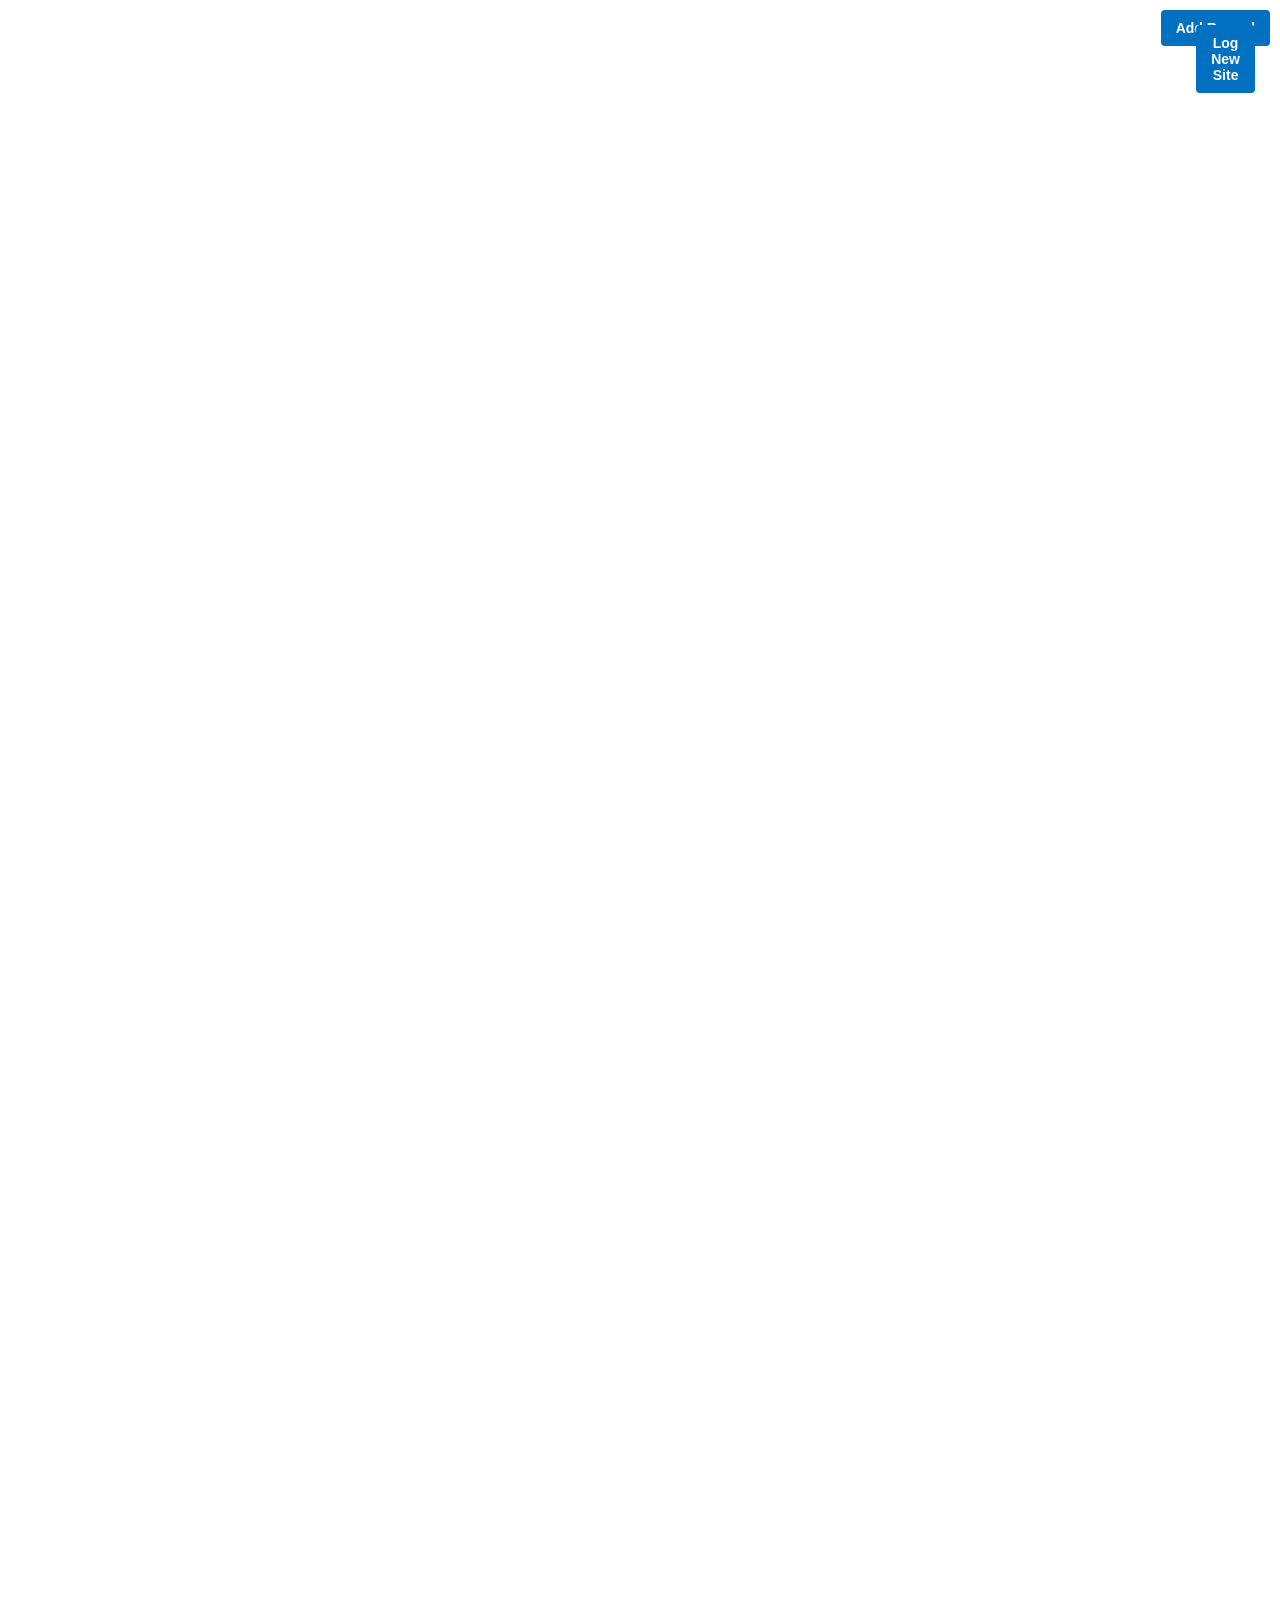
==== testCode.html @ 4e4832b2 "first iteration of desktop app relatively complete - mobile design not yet perfected" ====
<!-- Lab 3 Code -->
<!DOCTYPE html>
<html lang="en">
<head>
  <title>Hello again, AGOL! GEOG 576 Lab 3</title>
  <meta charset="UTF-8" />
  <meta name="viewport" content="width=device-width,initial-scale=1" />
  <meta name="description" content="" />

  <!-- call the arcis api css and js library -->
  <link rel="stylesheet" href="https://js.arcgis.com/4.25/esri/themes/light/main.css">
  <script src="https://js.arcgis.com/4.25/"></script>

  <!-- use css to style full-screen map -->
  <style>  
    html,  
    body,  
    #viewDiv {  
      padding: 0;  
      margin: 0;  
      height: 100%;  
      width: 100%;  
    }  
  </style> 

</head>
<body>

  <!-- create div to hold the map  -->
  <div id="viewDiv"></div> 

 <!-- In Lab 2, I moved the script to the body because the page kept erroring out trying to look for the viewDiv element from the head before parsing the body -->
  <script>  

      // add require statement to call modules necessary for full screen map app 
      require([
        "esri/config", 
        "esri/Map", 
        "esri/views/MapView",
        
        // add modules for graphic and graphics layer
        "esri/Graphic",
        "esri/layers/GraphicsLayer",

        // add module for feature layer
        "esri/layers/FeatureLayer",

        // adding in editor widget
        "esri/widgets/Editor",

        // add a legend widget
        "esri/widgets/Legend",

        // adding back in basemap gallery (wrapped in expand), locate, search widgets from lab 1
        "esri/widgets/BasemapGallery",
        "esri/widgets/Locate",
        "esri/widgets/Search",
        "esri/widgets/Expand"

      ], function(esriConfig, Map, MapView, Graphic, GraphicsLayer, FeatureLayer, Editor, Legend, BasemapGallery, Locate, Search, Expand) {   
      
        // set API key and create map with basemap layer
        esriConfig.apiKey = "AAPTaZ2rQpZ3e_kAjLMbAoRHR0g..[base64]";
        const map = new Map({ 
          basemap: "arcgis-community" // Challenge 2: Change intial basemap; I like the look of the arcgis-community basemap
        });

        // create map view, set center and scale, set container property to viewDiv
        const view = new MapView({
          map: map,
          center: [140.77, 41.78], // Longitude, latitude - centered on Hakodate, Japan
          container: "viewDiv", // Div element
          scale: 45000
        });

        // add graphicsLayer constructor
        const graphicsLayer = new GraphicsLayer({
          title: "Local Landmarks Graphics"
        });  
        map.add(graphicsLayer);

        // create point graphic to add to the map 
        const point = { //Create a point  
          type: "point",  
          longitude: 140.7042,    // approx long lat of Mt. Hakodate
          latitude: 41.7589
        };

        // define style for the point graphic
        const simpleMarkerSymbol = {  
          type: "simple-marker",  
          style: "triangle",
          color: [80, 200, 120],  // Emerald green color
          outline: {  
            color: [255, 255, 255], // White  
            width: 1.5 // increased width slightly 
          }  
        };

        // polygon geometry to represent Hakodate Station
        const polygon = {
          type: "polygon",
          rings: [[ // makes a rectangle using approx coordinates of Hakodate Station
            [140.7250, 41.7820], 
            [140.7290, 41.7820], 
            [140.7290, 41.7730],
            [140.7250, 41.7730],
            [140.7250, 41.7820]// closing the polygon with the starting point
          ]]
        };

        // define style for polygon graphic
        const simplePolySymbol = {
          type: "simple-fill",
          color: [255, 255, 255, 0.75], // added slight transparency so I can still see the basemap underneath
          outline: {
            color: [32, 144, 184],
            width: 1
          } 
        }

        // polyline geometry to represent very rough route from Hakodate Station to Mt. Hakodate
        const polyline = {
          type: "polyline",
          paths: [
            [140.7250, 41.7730], 
            [140.720, 41.768], 
            [140.715, 41.763], 
            [140.7042, 41.7589] 
          ]
        }
        
        // style polyline graphic 
        const simpleLineSymbol = {
          type: "simple-line",
          color: [32, 144, 184],
          width: 1.5
        }

        // create popup template and define attributes for point, polygon, and polyline
        const popupTemplate = {
            title: "{Name}",
            content: "{Description}"
        }
        const pointattributes = {
            Name: "Mt. Hakodate",
            Description: "A famous landmark in Hakodate, Japan. It is known for its stunning night view of the surrounding bay and city."
        }
        const plygnattributes = {
            Name: "Hakodate Station",
            Description: "The main train station and transport hub in Hakodate."
        }
        const lineattributes = {
            Name: "Route from Hakodate Station to Mt. Hakodate Ropeway",
            Description: "A popular walking route that takes about 25-30 minutes."
        }

        // create pointGraphic by adding geometry and symbol together
        const pointGraphic = new Graphic({  
          geometry: point,  
          symbol: simpleMarkerSymbol,

          // add popup properties
          attributes: pointattributes,
          popupTemplate: popupTemplate

        });

        //create polygonGraphic, add geometry and symbol, then attributes
        const polygonGraphic = new Graphic({
          geometry: polygon,
          symbol: simplePolySymbol,
          attributes: plygnattributes,
          popupTemplate: popupTemplate
        })

        // create polylineGraphic, same method as above
        const polylineGraphic = new Graphic({
          geometry: polyline,
          symbol: simpleLineSymbol,
          attributes: lineattributes,
          popupTemplate: popupTemplate
        })

        // add polygon and polyline graphics to the map
        graphicsLayer.add(polygonGraphic);
        graphicsLayer.add(polylineGraphic);
        // add point graphic last so it renders on top of the polyline
        graphicsLayer.add(pointGraphic);

        // Challenge 3: add feature layer, modify popup content
        // Define a pop-up for tourist attractions layer
        const popupTouristAttractions = {
          "title": "{name}", // in Japanese (not every feature has an English name)
          "content": "<b>English Name:</b> {name_en}<br><b>Type:</b> {tourism}<br><b>Hours:</b> {opening_hours}<br><a href='{website}' target='_blank'>Visit Website</a>"
        }

        // add constructor for the tourist attractions feature layer. 
        const touristAttractionsLayer = new FeatureLayer({
          // I accessed the layer from AGOL. The original publisher is Steven Moore, who credits OpenStreetMap contributors for the data
          url: "https://services-ap1.arcgis.com/iA7fZQOnjY9D67Zx/arcgis/rest/services/OSM_AS_Tourism/FeatureServer",
        
          //add the popup 
          outFields: ["name", "name_en", "tourism", "opening_hours", "website"],
          popupTemplate: popupTouristAttractions
        });

        map.add(touristAttractionsLayer);

        // In Lab 2, I downloaded the original Japan Airports dataset from https://ourairports.com/countries/JP/ in csv format. I uploaded the csv to ArcGIS Online and published it as a hosted feature layer as instructed
        // set up the airport icon
        const airportRenderer = {
        "type": "simple",
        "symbol": {
          "type": "picture-marker",
          // airplane icon is from the Noun Project, attribution: Airplane by Annisa from <a href="https://thenounproject.com/browse/icons/term/airplane/" target="_blank" title="Airplane Icons">Noun Project</a> (CC BY 3.0)
          "url": "https://raw.githubusercontent.com/HarpistHope/agol_lab/main/noun-airplane-7936713.png",
          "width": "20px",
          "height": "20px"
        }
      }

      // set up heliport icon
      const heliRenderer = {
        "type": "simple",
        "symbol": {
          "type": "picture-marker",
          // helicopter icon is from the Noun Project, attribution: Adrien Griveau <a href="https://thenounproject.com/icon/helicopter-1595852/" target="_blank" title="Helicopter">Noun Project</a> (CC BY 3.0)
          "url": "https://raw.githubusercontent.com/HarpistHope/agol_lab/main/noun-helicopter-1595852.png",
          "width": "20px",
          "height": "20px"
        }
      }

        //const to make the airport labels
        const airportLabels = {
          symbol: {
            type: "text",
            color: "#004D40",
            haloColor: "#E0F2F1",
            haloSize: "-5px",
            font: {
              size: "12px",
              family: "Noto Sans",
              style: "italic",
              weight: "normal"
            }
          },

          labelPlacement: "above-center",
          labelExpressionInfo: {
            expression: "$feature.name"
          }
        };

        // const to make heliport labels
        const heliLabels = {
          symbol: {
            type: "text",
            color: "#311B92",
            haloColor: "#E0F2F1",
            haloSize: "2px",
            font: {
              size: "12px",
              family: "Noto Sans",
              style: "italic",
              weight: "normal"
            }
          },

          labelPlacement: "above-center",
          labelExpressionInfo: {
            expression: "$feature.name"
          }
        };

        // add constructor for the airports feature layer
        const airportsLayer = new FeatureLayer({
          url: "https://services.arcgis.com/HRPe58bUyBqyyiCt/arcgis/rest/services/jp_airports_credit_ourairports/FeatureServer",
          // call the icon
          renderer: airportRenderer,
          // sql filter for large airports (Hakodate Airport falls in this category)
          definitionExpression: "type = 'large_airport'",
          labelingInfo: [airportLabels] // add labels to the airports
        });
      
        // add the airports layer to the map
        map.add(airportsLayer);

      // add constructor for the heliports feature layer
      const heliportsLayer = new FeatureLayer({
        url: "https://services.arcgis.com/HRPe58bUyBqyyiCt/arcgis/rest/services/jp_airports_credit_ourairports/FeatureServer",
        // call the heliport icon
        renderer: heliRenderer,
        // sql filter for heliports
        definitionExpression: "type = 'heliport'",
        labelingInfo: [heliLabels] // add labels to the heliports
      });

      // add heliports layer to the map
      map.add(heliportsLayer);

      // Lab 3 Challenge 1: Customize myAirport Layer Symbol with picture marker
      // create the symbol/picture marker 
      // (I used the same Noun Project airplane icon but changed the color to red with Adobe Express) Attribution: Airplane by Annisa from <a href="https://thenounproject.com/browse/icons/term/airplane/" target="_blank" title="Airplane Icons">Noun Project</a> (CC BY 3.0)
      const myAirportPictureMarker = {
      type: "picture-marker", 
      url: "https://raw.githubusercontent.com/HarpistHope/agolrest_lab3/main/noun-airplane-7936713_editRed.png",
      width: "20px",
      height: "20px"
      };

      // create a renderer using the symbol
      const myAirportRenderer = {
        type: "simple",
        symbol: myAirportPictureMarker
      };

      // Lab 3 Challenge 2: add dynamic label with airport code to myAirport layer 
      const myAirportLabels = {
        symbol: {
          type: "text",
          color: "#B71C1C", // red to match myAirport icon
          haloColor: "#FFCDD2",
          haloSize: "2px",
          yoffset: 6, // I'm specifying the yoffset so the dynamic label doesn't drift too far below the icon
          font: {
            size: "12px",
            family: "Noto Sans",
            style: "italic",
            weight: "normal",
          }
        },

        labelPlacement: "below-center", // so it doesn't overlap the full airport name label 
        labelExpressionInfo: {
          expression: "$feature.AirportCode"
        }
      };

      // adding the const for the My Airports feature layer
      const myAirports = new FeatureLayer({
        url: "https://services.arcgis.com/HRPe58bUyBqyyiCt/arcgis/rest/services/MyAirports_GEOG576/FeatureServer",

        // add airport code popup
        outFields: ["AirportCode"],

        // add symbol renderer
        renderer: myAirportRenderer,

        // add labels
        labelingInfo: [myAirportLabels]
      });

      // add myAirports layer to the map
      map.add(myAirports);

      // Set the point layer's LayerInfo
      const pointInfos = {
      layer: myAirports
      }

      // Begin Editor constructor
      const editor = new Editor({
      view: view,
      layerInfos: [pointInfos]
      }); 

      // wrap editor widget in another expand widget so it doesn't dominate the map initally loads
      const editorExpand = new Expand({
        view: view,
        content: editor,
        expandIcon: "pencil", // using pencil icon to indicate editing functionality
        index: 0, // placed above basemap and legend
        group: "primary" // add to primary group with basemap and legend expands so only one expand widget is open at a time
      })

      // Add the editor widget to the view
      view.ui.add(editorExpand, {
        position: "top-right"
    });

      // Lab 3 Challenge 3a: add a legend to the map
      const legend = new Legend({
        view: view,
        layerInfos: [
          {layer: myAirports, title: "My Airports"},
          {layer: airportsLayer, title: "Major Airports"},
          {layer: heliportsLayer, title: "Heliports"}
        ]
      });

      // the legend is rather large, so I've wrap it in another expand widget
      const legendExpand = new Expand({
        view: view,
        content: legend,
        expandIcon: "legend",
        group: "primary" // add to the primary group (with basemap and editor expands)
      })

      // add legendExpand 
      view.ui.add(legendExpand, {
        position: "top-right",
        index: 2 // below editor and basemap gallery
      });

      // Lab 3 Challenge 3b: wrap basemap gallery widget inside the expand widget for improved UI/UX
        const basemapGallery = new BasemapGallery({
          view: view
        });
        const bmgExpand = new Expand({
          view: view, 
          content: basemapGallery,
          expandIcon: "basemap",
          group: "primary" // add to primary group with legend and editor expands
        });

        // Add basemap gallery expand widget to the top right corner of the view
        view.ui.add(bmgExpand, {
          position: "top-right",
          index: 1 // placed below editor, above legend
        });

        // Lab 3 Challenge 4: add locate button
        // create locate widget 
        const locateWidget = new Locate({
          view: view
        });
        // add locate widget to the top left corner of the view, below other elements
        view.ui.add(locateWidget, {
          position: "top-left",
          index: 1
        });

        // Lab 3 Challenge 5: add search bar
        // create search widget
        const searchWidget = new Search({
          view: view
        });
        // Add search widget in top left corner of the view, above locate widget and zoom controls
        view.ui.add(searchWidget, {
          position: "top-left",
          index: 0
        });

      });  


  </script>

</body>
</html>



<!-- Lab 4 with midterm-required dive sites and dive events feature layers added -->
<!DOCTYPE html>
<html>
  <head>

    <!-- meta for the browser to allow for mobile first -->
    <meta charset="utf-8" />
    <meta name="viewport" content="initial-scale=1, maximum-scale=1, user-scalable=no" />

    <title>Data Collector for AGOL</title>

    <!-- importing css and libraries for esri.js -- I moved these above my custom style so the arcgis style does not overwrite my own styles -->
    <link rel="stylesheet" href="https://js.arcgis.com/4.26/esri/themes/light/main.css" />
    <script src="https://js.arcgis.com/4.26/"></script>

    <!-- define custom css style -->
    <style>
        html,
        body { /* adding mobile-first css viewport rules to the parent container (I think that's the body in this case?) */
            height: 100vh;
            width: 100vw;
            margin: 0;
            padding: 0;
            overflow: hidden;
        }
        #viewDiv {
            padding: 0;
            margin: 0;
            height: 100%;
            width: 100%;
        }

        /* adding css for survey button */

        .addRecordBtn {
            position: absolute;
            z-index: 10;
            top: 10px;
            right: 10px;
            background-color: #0079c1;
            color: white;
            padding: 8px 16px;
            border: none;
            border-radius: 4px;
            font-size: 14px;
            cursor: pointer;
            text-decoration: none;
        }

        .addRecordBtn:hover {
            background-color: #005a87;
        }

    </style>

  </head>
  <body>

    <!-- add the survey button -->
     <a href="https://arcg.is/1Kr9HG5" target="_blank" class="addRecordBtn">Add Record</a>

    <!-- call the div 'viewDiv' -->
     <div id="viewDiv"></div>

    <!-- loading the modules - same as labs 2 and 3, I moved the script to the body to make sure viewDiv is already found/rendered before the script calls it -->
     <script>
        require([
            "esri/config", 
            "esri/Map", 
            "esri/views/MapView", 
            "esri/layers/TileLayer", // Added for your bathymetry layer
            "esri/layers/FeatureLayer",
            "esri/widgets/Locate",
            "esri/widgets/Search",
            "esri/widgets/Expand"
        ], (esriConfig, Map, MapView, TileLayer, FeatureLayer, Locate, Search, Expand) => {
           
            // add API key (I am using the key set up in previous labs)
            esriConfig.apiKey = "AAPTaZ2rQpZ3e_kAjLMbAoRHR0g..[base64]";
       
            // define the basemap
            const map = new Map({
                basemap: "dark-gray-vector"
            });

            // Challenge 1: Use Center and Zoom to load with inital extent of choice
            const view = new MapView({
                container: "viewDiv", // Reference to the DOM node that will contain the view
                map: map, // References the map object
                center: [-84.5068, 44.1822], // Center of Michigan
                zoom: 6.5
            });

            // Load Bathymetry Tile Layer
            const bathymetryLayer = new TileLayer({
                url: "https://tiles.arcgis.com/tiles/As5CFN3ThbQpy8Ph/arcgis/rest/services/Bathymetry_of_the_Great_Lakes/MapServer"
            });
            map.add(bathymetryLayer);

            // Load your Shipwreck Feature Layer
            const shipwreckLayer = new FeatureLayer({
                url: "https://services3.arcgis.com/Jdnp1TjADvSDxMAX/arcgis/rest/services/MUPC_Shipwreck_Locations_2020_view/FeatureServer",
                // You can add a popupTemplate here later to support the "dynamic condition updates" mentioned in your abstract!
            });
            map.add(shipwreckLayer);
            
            // define locate widget
            const locateBtn = new Locate({
                view: view,
                geolocationOptions: { // setting up timing failsafe
                    enableHighAccuracy: true,
                    timeout: 10000,
                    maximumAge: 0
                }
            });

            // Handle location errors gracefully per the rubric (Gemini helped with the function outline)
            locateBtn.on("locate-error", (event) => {
                console.error("Locate Widget Error:", event.error);
                
                // Provide an alert message
                alert("Unable to find your location. Please check your phone's privacy settings or ensure your GPS signal is strong.");
            });

            // Add the locate widget to the top left corner of the view, below search and zoom widgets
            view.ui.add(locateBtn, {
                position: "top-left",
                index: 2
            });

             // Challenge 2: add address search bar 
            // create search widget
            const searchWidget = new Search({
                view: view
            });

            // because the Add Record button takes up a lot of space, I placed the search widget within an expand widget
            const searchExpand = new Expand({
                view: view,
                content: searchWidget,
                expandIcon: "search" 
            });

            // Add search widget within expand widgetin top left corner of the view, above other widgets
            view.ui.add(searchExpand, {
            position: "top-left",
            index: 0
            });

            // Create featurelayer from feature service (url from survey results)
            const siteslayer = new FeatureLayer({ 
                // URL to the results of the dive sites survey feature layer 
                url: "https://services.arcgis.com/HRPe58bUyBqyyiCt/arcgis/rest/services/survey123_545711b0719d4502811e6c2c705bf508_results/FeatureServer"
                });

            // add sites layer to the map
            map.add(siteslayer);

            // Create featurelayer from feature service (url from survey results)
            const eventslayer = new FeatureLayer({ 
                // URL to the results of the dive events survey feature layer 
                url: "https://services.arcgis.com/HRPe58bUyBqyyiCt/arcgis/rest/services/survey123_930afbf904a4467f970813922117a325_results/FeatureServer"
                });

            // add sites layer to the map
            map.add(eventslayer);

            // // final failsafe verifies layer loads correctly or fails with an alert message
            // layer.load().catch((error) => {
            //     console.error("FeatureLayer failed to load:", error);
            //     alert("Notice: The survey data layer is temporarily unavailable. You can still add a record using the submission form above.");
            // });
            // Add failsafes for future bathymetry and shipwreck layers
            // bathymetryLayer.load().catch((error) => console.error("Bathymetry layer failed to load:", error));
            // shipwreckLayer.load().catch((error) => console.error("Shipwreck layer failed to load:", error));

        });

    </script>

  </body>
</html>




<!-- Sample Code Structure for the Midterm : -->

<!-- Index: -->
 <!DOCTYPE html>
<html lang="en">
<head>
    <meta charset="utf-8" />
    <meta name="viewport" content="initial-scale=1, maximum-scale=1, user-scalable=no" />
    <title>GoDivePure - Michigan Web GIS</title>

    <link rel="stylesheet" href="https://js.arcgis.com/4.26/esri/themes/light/main.css" />
    <link rel="stylesheet" href="css/styles.css" />

    <script src="https://js.arcgis.com/4.26/"></script>
</head>
<body>

    <div class="action-bar">
        <a href="https://arcg.is/1Kr9HG5" target="_blank" class="addRecordBtn">Log New Site</a>
        </div>

    <div id="viewDiv"></div>

    <script type="module" src="js/main.js"></script>
</body>
</html>

<!-- style.css -->
 html,
body {
    height: 100vh;
    width: 100vw;
    margin: 0;
    padding: 0;
    overflow: hidden;
}

#viewDiv {
    padding: 0;
    margin: 0;
    height: 100%;
    width: 100%;
}

.action-bar {
    position: absolute;
    z-index: 10;
    top: 10px;
    right: 10px;
    display: flex;
    gap: 10px;
}

.addRecordBtn {
    background-color: #0079c1;
    color: white;
    padding: 8px 16px;
    border: none;
    border-radius: 4px;
    font-size: 14px;
    cursor: pointer;
    text-decoration: none;
    font-family: sans-serif;
}

.addRecordBtn:hover {
    background-color: #005a87;
}


<!-- map.js -->
 // Spatial: manages map layer loading and configurations
export function initMap(viewContainerId, apiKey) {
    return new Promise((resolve, reject) => {
        require([
            "esri/config", 
            "esri/Map", 
            "esri/views/MapView", 
            "esri/layers/TileLayer", 
            "esri/layers/FeatureLayer"
        ], (esriConfig, Map, MapView, TileLayer, FeatureLayer) => {
            
            try {
                esriConfig.apiKey = apiKey;

                const map = new Map({
                    basemap: "dark-gray-vector"
                });

                const view = new MapView({
                    container: viewContainerId,
                    map: map,
                    center: [-84.5068, 44.1822], // Michigan
                    zoom: 6.5
                });

                // Load Bathymetry Tile Layer
                const bathymetryLayer = new TileLayer({
                    url: "https://tiles.arcgis.com/tiles/As5CFN3ThbQpy8Ph/arcgis/rest/services/Bathymetry_of_the_Great_Lakes/MapServer"
                });
                map.add(bathymetryLayer);

                // Load underwater preserves feature layer
                const preservesLayer = new FeatureLayer({
                    url: "https://services3.arcgis.com/Jdnp1TjADvSDxMAX/arcgis/rest/services/Great_Lakes_Underwater_Preserves/FeatureServer"
                });
                map.add(preservesLayer)

                // Load Shipwreck Feature Layer
                const shipwreckLayer = new FeatureLayer({
                    url: "https://services3.arcgis.com/Jdnp1TjADvSDxMAX/arcgis/rest/services/MUPC_Shipwreck_Locations_2020_view/FeatureServer"
                });
                map.add(shipwreckLayer);

                // Create/load dive sites feature layer from feature service (url from survey results)
                const sitesLayer = new FeatureLayer({ 
                    // URL to the results of the dive sites survey feature layer 
                    url: "https://services.arcgis.com/HRPe58bUyBqyyiCt/arcgis/rest/services/survey123_545711b0719d4502811e6c2c705bf508_results/FeatureServer"
                    });
                map.add(sitesLayer);

                // Create/load dive events feature layer from feature service (url from survey results)
                const eventsLayer = new FeatureLayer({ 
                    // URL to the results of the dive events survey feature layer 
                    url: "https://services.arcgis.com/HRPe58bUyBqyyiCt/arcgis/rest/services/survey123_930afbf904a4467f970813922117a325_results/FeatureServer"
                    });
                map.add(eventsLayer);

                // To help catch errors, log load errors to the console as necessary 
                bathymetryLayer.load().catch(err => console.error("Runtime Error: Bathymetry layer failed", err));
                preservesLayer.load().catch(err => console.error("Runtime Error: Preserves layer failed", err));
                shipwreckLayer.load().catch(err => console.error("Runtime Error: Shipwrecks layer failed", err));
                sitesLayer.load().catch(err => console.error("Runtime Error: Dive Sites layer failed", err));
                eventsLayer.load().catch(err => console.error("Runtime Error: Dive Events layer failed", err));

                // Return the view so other modules (like location) can attach widgets to it
                resolve(view);
                } catch (error) {
                reject(error);
            }
        });
    });
}


<!-- loction.js -->
 // Geolocation: handles tracking, widgets, and accuracy monitors
export function setupLocationServices(view) {
    require(["esri/widgets/Locate"], (Locate) => {
        const locateBtn = new Locate({
            view: view,
            geolocationOptions: {
                enableHighAccuracy: true,
                timeout: 10000,
                maximumAge: 0
            }
        });

        // Defensive error handling for logical/hardware runtime limitations
        locateBtn.on("locate-error", (event) => {
            console.error("Locate Widget Error:", event.error);
            alert("Unable to find your location. Please check your boat or phone's GPS settings.");
        });

        view.ui.add(locateBtn, {
            position: "top-left",
            index: 2
        });
    });
}


<!-- main.js -->
 // Bootstrap: coordinates mapping logic and boots the application
import { initMap } from './map.js';
import { setupLocationServices } from './location.js';

// Use API key set up in previous labs
const API_KEY = "AAPTaZ2rQpZ3e_kAjLMbAoRHR0g..[base64]";

// Initialize the spatial interface safely
initMap("viewDiv", API_KEY)
    .then((view) => {
        console.log("Map View initialized successfully.");
        
        // Setup Search widget inside Main logic or extend here
        require(["esri/widgets/Search", "esri/widgets/Expand"], (Search, Expand) => {
            const searchWidget = new Search({ view: view });
            const searchExpand = new Expand({
                view: view,
                content: searchWidget,
                expandIcon: "search"
            });
            view.ui.add(searchExpand, { position: "top-left", index: 0 });
        });

        // Kickoff Geolocation layer integration
        setupLocationServices(view);
    })
    .catch((err) => {
        console.error("Critical Failure: App bootstrapping aborted.", err);
    });






    <!-- Full map.js -->
     // map.js manages map layer loading and configurations
export function initMap(viewContainerId, apiKey) {
    return new Promise((resolve, reject) => {
        require([
            "esri/config", 
            "esri/Map", 
            "esri/views/MapView", 
            "esri/layers/TileLayer", 
            "esri/layers/FeatureLayer",
            "esri/widgets/Legend", 
            "esri/widgets/Expand"
        ], (esriConfig, Map, MapView, TileLayer, FeatureLayer, Legend, Expand) => {
            
            // I wrap the script in a try/catch statement to help catch errors
            try {
                // apiKey is defined in main.js
                esriConfig.apiKey = apiKey;

                const map = new Map({
                    basemap: "oceans"
                });

                // construct the map view
                const view = new MapView({
                    container: viewContainerId,
                    map: map,
                    center: [-84.5068, 44.1822], // Michigan
                    zoom: 7,
                    
                    // I added constraints to improve rendering/load time by restricting the map from panning/zooming to global scales
                    constraints: {
                        minZoom: 5, 
                        maxZoom: 16,
                        geometry: {   // Extent bounding box centered around Michigan
                            type: "extent",
                            xmin: -90.5,
                            ymin: 41.5,
                            xmax: -82.0,
                            ymax: 49.0
                        }
                    }
                });

                // Popups based on format from Lab 3
                // Shipwreck popup
                const shipwreckPopup = {
                    title: "🚢 Wreck: {Vessel}",
                    
                    // Use arcade expressions to change the popup content depending on the scuba difficulty
                    expressionInfos: [{
                        name: "difficulty-warning",
                        title: "Safety Advisory",
                        expression: `
                            if ($feature.ScubaDifficulty == 'Advanced') {
                                return '⚠️ ADVANCED DIVE: Proper training and equipment required.';
                            } else if ($feature.ScubaDifficulty == 'Technical') {
                                return '🚫 TECHNICAL DIVE: Deep water/overhead environment hazard.';
                            } else {
                                return '✅ Difficulty: ' + $feature.ScubaDifficulty;
                            }
                        `
                    }],
                    
                    content: [
                        {
                            type: "text",
                            text: `
                                <div style="font-weight: bold; color: #b30000; margin-bottom: 8px;">
                                    {expression/difficulty-warning}
                                </div>
                                <table class="esri-widget__table" style="width:100%; border-collapse:collapse;">
                                    <tr><th style="text-align:left; padding:4px;">Vessel Type:</th><td style="padding:4px;">{VesselType}</td></tr>
                                    <tr><th style="text-align:left; padding:4px;">Year Built:</th><td style="padding:4px;">{Built}</td></tr>
                                    <tr><th style="text-align:left; padding:4px;">Year Lost:</th><td style="padding:4px;">{LostYR}</td></tr>
                                    <tr><th style="text-align:left; padding:4px;">Depth:</th><td style="padding:4px;">{Depth}</td></tr>
                                    <tr><th style="text-align:left; padding:4px;">Cargo:</th><td style="padding:4px;">{Cargo}</td></tr>
                                    <tr><th style="text-align:left; padding:4px;">Paddler Accessible:</th><td style="padding:4px;">{SnorkelKayakAssessible}</td></tr>
                                </table>
                                <p style="margin-top:10px; font-size:13px; line-height:1.4;">{Description}</p>
                            `
                        }
                    ]
                };

                // Underwater Preserves Popup
                const preservesPopup = {
                    title: "🛡️ {BP_Name} Underwater Preserve",
                    content: `
                        <div style="font-family: sans-serif; line-height: 1.5;">
                            <p>The <b>{BP_Name}</b> protects historic shipwrecks and unique maritime archaeological sites across the Great Lakes.</p>
                            <table class="esri-widget__table" style="width:100%; border-collapse:collapse; margin-bottom:12px;">
                                <tr>
                                    <th style="text-align:left; padding:4px; background-color:#f4f4f4;">Protected Area:</th>
                                    <td style="padding:4px;">{Acres} Acres</td>
                                </tr>
                            </table>
                            <a href="{HT_Link}" target="_blank" class="esri-button esri-button--secondary">
                                Explore More &rarr;
                            </a>
                        </div>
                    `
                };

                // Dive Sites Popup 
                const sitesPopup = {
                    title: "🤿 Crowdsourced Dive Site",
                    content: `
                        <div style="font-family: sans-serif; line-height: 1.5;">
                            <table class="esri-widget__table" style="width:100%; border-collapse:collapse; margin-bottom:8px;">
                                <tr>
                                    <th style="text-align:left; padding:6px; background-color:#f4f4f4; width:40%;">Difficulty:</th>
                                    <td style="padding:6px; font-weight:bold;">{scuba_difficulty}</td>
                                </tr>
                                <tr>
                                    <th style="text-align:left; padding:6px; background-color:#f4f4f4;">Date Logged:</th>
                                    <td style="padding:6px;">{date_of_entry}</td>
                                </tr>
                            </table>
                            
                            <h4 style="margin: 12px 0 4px 0; color: #0070c0;">Current Conditions</h4>
                            <p style="margin: 0 0 12px 0; font-size: 13px; font-style: italic; color: #555;">
                                {current_conditions_optional}
                            </p>
                            
                            <h4 style="margin: 0 0 4px 0; color: #0070c0;">Site Description</h4>
                            <p style="margin: 0; font-size: 13px; line-height: 1.4;">
                                {site_description_optional}
                            </p>
                        </div>
                    `
                };

                // Dive Events popup
                const eventsPopup = {
                    title: "📅 Group Dive Meetup Event",
                    content: `
                        <div style="font-family: sans-serif; line-height: 1.5;">
                            <table class="esri-widget__table" style="width:100%; border-collapse:collapse; margin-bottom:8px;">
                                <tr>
                                    <th style="text-align:left; padding:6px; background-color:#f4f4f4; width:45%;">Event Date:</th>
                                    <td style="padding:6px; font-weight:bold; color: #b30000;">{event_date}</td>
                                </tr>
                                <tr>
                                    <th style="text-align:left; padding:6px; background-color:#f4f4f4;">Meetup Time:</th>
                                    <td style="padding:6px;">{meetup_time}</td>
                                </tr>
                                <tr>
                                    <th style="text-align:left; padding:6px; background-color:#f4f4f4;">Target Difficulty:</th>
                                    <td style="padding:6px;">{scuba_difficulty}</td>
                                </tr>
                                <tr>
                                    <th style="text-align:left; padding:6px; background-color:#f4f4f4;">Expected Max Depth:</th>
                                    <td style="padding:6px;">{expected_max_depth_in_feet} ft</td>
                                </tr>
                                <tr>
                                    <th style="text-align:left; padding:6px; background-color:#f4f4f4;">Est. Duration:</th>
                                    <td style="padding:6px;">{expected_duration_optional} hours</td>
                                </tr>
                            </table>
                            
                            <h4 style="margin: 12px 0 4px 0; color: #0070c0;">Additional Details</h4>
                            <p style="margin: 0; font-size: 13px; line-height: 1.4;">
                                {additional_details_optional}
                            </p>
                            
                            <div style="font-size: 11px; color: #888; margin-top: 12px; text-align: right;">
                                Organized by: {Creator}
                            </div>
                        </div>
                    `
                };

                //Customized renders/icons
                // First customize the preserves layer so the user can see the layer more clearly (it was initially the same blue as the bathymetry layer)
                const preservesRenderer = {
                    type: "simple", // Symbolize all features in the layer the same way
                    symbol: {
                        type: "simple-fill", 
                        color: [255, 110, 0, 0.20], 
                        outline: {
                            color: [255, 85, 0, 0.85], 
                            width: 1.5
                        }
                    }
                };

                // customize sites renderer/icon (scuba icon attribution: Scuba by Yosua Bungaran from Noun Project (CC BY 3.0))
                const sitesRenderer = {
                    type: "simple",
                    symbol: {
                        type: "picture-marker",
                        // You can use a local path (e.g., "images/snorkel.png") or an image URL:
                        url: "images/noun-scuba-canva.png", 
                        width: "24px",
                        height: "24px"
                    }
                };

                // customize events renderer/icon (events icon attribution: Calendar by BEARicons from Noun Project (CC BY 3.0))
                const eventsRenderer = {
                    type: "simple",
                    symbol: {
                        type: "picture-marker",
                        url: "images/noun-calendar-canva.png", 
                        width: "24px",
                        height: "24px"
                    }
                };

                // Load the tile/feature layers
                // Load Bathymetry Tile Layer
                const bathymetryLayer = new TileLayer({
                    url: "https://tiles.arcgis.com/tiles/As5CFN3ThbQpy8Ph/arcgis/rest/services/Bathymetry_of_the_Great_Lakes/MapServer",
                    resampling: true, // added so the layer would still render (if slightly pixilated) when zoomed in
                    maxScale: 70000 // Since it still won't render when fully zoomed in, I added this to stop drawing right at its crispest limit before it snaps natively
                });
                map.add(bathymetryLayer);

                // Load underwater preserves feature layer
                const preservesLayer = new FeatureLayer({
                    url: "https://services3.arcgis.com/Jdnp1TjADvSDxMAX/arcgis/rest/services/Great_Lakes_Underwater_Preserves/FeatureServer",
                    outFields: ["BP_Name", "Acres", "HT_Link"],
                    renderer: preservesRenderer, 
                    popupTemplate: preservesPopup  
                });
                map.add(preservesLayer);

                // Load Shipwreck Feature Layer
                const shipwreckLayer = new FeatureLayer({
                    url: "https://services3.arcgis.com/Jdnp1TjADvSDxMAX/arcgis/rest/services/MUPC_Shipwreck_Locations_2020_view/FeatureServer",
                    outFields: [
                        "Vessel", "VesselType", "Built", "LostYR", "Depth", 
                        "Cargo", "SnorkelKayakAssessible", "ScubaDifficulty", "Description"
                    ],
                    popupTemplate: shipwreckPopup
                });
                map.add(shipwreckLayer);

                // Create/load dive sites feature layer from feature service (survey results)
                const sitesLayer = new FeatureLayer({ 
                    url: "https://services.arcgis.com/HRPe58bUyBqyyiCt/arcgis/rest/services/survey123_545711b0719d4502811e6c2c705bf508_results/FeatureServer",
                    renderer: sitesRenderer,
                    outFields: ["scuba_difficulty", "date_of_entry", "current_conditions_optional", "site_description_optional"],
                    popupTemplate: sitesPopup
                });
                map.add(sitesLayer);

                // Create/load dive events feature layer from feature service (survey results)
                const eventsLayer = new FeatureLayer({ 
                    url: "https://services.arcgis.com/HRPe58bUyBqyyiCt/arcgis/rest/services/survey123_930afbf904a4467f970813922117a325_results/FeatureServer",
                    renderer: eventsRenderer,
                    outFields: ["event_date", "meetup_time", "scuba_difficulty", "expected_max_depth_in_feet", "expected_duration_optional", "additional_details_optional", "Creator"],
                    popupTemplate: eventsPopup
                });
                map.add(eventsLayer);
                
                // Add the legend
                const legendWidget = new Legend({
                    view: view
                });

                // Wrap legend inside expand widget
                const legendExpand = new Expand({
                    view: view,
                    content: legendWidget,
                    expandIcon: "legend", 
                    expandTooltip: "Show Map Legend", // added a tooltip to help prompt desktop users
                    group: "top-right" // adding to a group to ensure only one panel is open at a time
                });
                view.ui.add(legendExpand, "top-right");

                // One main feature of my app is the unified control panel that allows users to toggle feature layers and filter by certain attributes
                // I first tried to use a layers list but that widget does not have Filter by Attribute capabilities so I had to custom make a new panel
                // As the design became fairly technical, I utilized the AI assistant to help explain and implement the full panel design

                //Create a styled container for the unified control panel
                const controlPanelContainer = document.createElement("div");
                controlPanelContainer.style.padding = "14px";
                controlPanelContainer.style.backgroundColor = "#ffffff";
                controlPanelContainer.style.fontFamily = "sans-serif";
                controlPanelContainer.style.fontSize = "14px";
                controlPanelContainer.style.borderRadius = "4px";
                controlPanelContainer.style.width = "260px";
                controlPanelContainer.style.boxShadow = "0 1px 4px rgba(0,0,0,0.3)";

                // Define the custom HTML structure (Toggles + Multiple Select Dropdowns)
                controlPanelContainer.innerHTML = `
                    <h3 style="margin: 0 0 12px 0; font-size: 15px; color: #333; border-bottom: 1px solid #ddd; padding-bottom: 6px;">
                        ⚙️ Map Controls
                    </h3>
                    
                    <div style="margin-bottom: 14px;">
                        <span style="font-weight: bold; display: block; margin-bottom: 6px; color: #555;">Toggle Layers</span>
                        
                        <label style="display: flex; align-items: center; margin-bottom: 5px; cursor: pointer;">
                            <input type="checkbox" id="toggleBathymetry" checked style="margin-right: 8px;"> Great Lakes Bathymetry
                        </label>
                        
                        <label style="display: flex; align-items: center; margin-bottom: 5px; cursor: pointer;">
                            <input type="checkbox" id="togglePreserves" checked style="margin-right: 8px;"> Underwater Preserves
                        </label>
                        
                        <label style="display: flex; align-items: center; margin-bottom: 5px; cursor: pointer;">
                            <input type="checkbox" id="toggleShipwrecks" checked style="margin-right: 8px;"> Historic Shipwrecks
                        </label>

                        <label style="display: flex; align-items: center; margin-bottom: 5px; cursor: pointer; color: #005a9e; font-weight: 500;">
                            <input type="checkbox" id="toggleSites" checked style="margin-right: 8px;"> 🤿 User Dive Sites
                        </label>

                        <label style="display: flex; align-items: center; margin-bottom: 5px; cursor: pointer; color: #b30000; font-weight: 500;">
                            <input type="checkbox" id="toggleEvents" checked style="margin-right: 8px;"> 📅 Planned Meetups
                        </label>
                    </div>
                    
                    <div style="border-top: 1px solid #eee; padding-top: 10px;">
                        <span style="font-weight: bold; display: block; margin-bottom: 8px; color: #555;">Filter Features</span>
                        
                        <div style="margin-bottom: 10px;">
                            <label for="panelDifficultyFilter" style="font-size: 12px; color: #666; display: block; margin-bottom: 3px;">
                                Historic Wrecks by Skill:
                            </label>
                            <select id="panelDifficultyFilter" style="width: 100%; padding: 4px; border: 1px solid #ccc; border-radius: 4px; cursor: pointer;">
                                <option value="all">🌐 Show All Wrecks</option>
                                <option value="Beginner">🟢 Beginner Sites</option>
                                <option value="Intermediate">🟡 Intermediate Sites</option>
                                <option value="Advanced">🔴 Advanced Sites</option>
                                <option value="Technical">🚫 Technical Sites</option>
                            </select>
                        </div>

                        <div>
                            <label for="panelEventDepthFilter" style="font-size: 12px; color: #666; display: block; margin-bottom: 3px;">
                                Group Meetups by Planned Depth:
                            </label>
                            <select id="panelEventDepthFilter" style="width: 100%; padding: 4px; border: 1px solid #ccc; border-radius: 4px; cursor: pointer;">
                                <option value="all">🌐 All Depths</option>
                                <option value="shallow">⚓ Shallow (< 30 ft)</option>
                                <option value="recreational">🌊 Recreational (30 - 100 ft)</option>
                                <option value="deep">nautilus Deep (> 100 ft)</option>
                            </select>
                        </div>
                    </div>
                `;

                // Wrap the panel inside an Expand widget drawer
                const controlPanelExpand = new Expand({
                    view: view,
                    content: controlPanelContainer,
                    expandIcon: "sliders", // Crisp built-in settings icon
                    expandTooltip: "Open Map Controls",
                    group: "top-right"      // Syncs with your Legend expand widget!
                });
                view.ui.add(controlPanelExpand, "top-right");

// Wire up the interactive event listeners
                view.when(() => {
                    // --- Layer Visibility Listeners ---
                    controlPanelContainer.querySelector("#toggleBathymetry").addEventListener("change", (e) => {
                        bathymetryLayer.visible = e.target.checked;
                    });
                    
                    controlPanelContainer.querySelector("#togglePreserves").addEventListener("change", (e) => {
                        preservesLayer.visible = e.target.checked;
                    });
                    
                    controlPanelContainer.querySelector("#toggleShipwrecks").addEventListener("change", (e) => {
                        shipwreckLayer.visible = e.target.checked;
                    });

                    controlPanelContainer.querySelector("#toggleSites").addEventListener("change", (e) => {
                        sitesLayer.visible = e.target.checked;
                    });

                    controlPanelContainer.querySelector("#toggleEvents").addEventListener("change", (e) => {
                        eventsLayer.visible = e.target.checked;
                    });

                    // --- Attribute Filter: Shipwreck Difficulty ---
                    controlPanelContainer.querySelector("#panelDifficultyFilter").addEventListener("change", (e) => {
                        const selectedValue = e.target.value;
                        if (selectedValue === "all") {
                            shipwreckLayer.definitionExpression = null;
                        } else {
                            shipwreckLayer.definitionExpression = `ScubaDifficulty = '${selectedValue}'`;
                        }
                    });

                    // --- Attribute Filter: Event Max Planned Depth ---
                    controlPanelContainer.querySelector("#panelEventDepthFilter").addEventListener("change", (e) => {
                        const selectedValue = e.target.value;
                        
                        if (selectedValue === "all") {
                            eventsLayer.definitionExpression = null;
                        } else if (selectedValue === "shallow") {
                            // Standard Open Water beginner limits
                            eventsLayer.definitionExpression = "expected_max_depth_in_feet <= 30";
                        } else if (selectedValue === "recreational") {
                            // Deep recreational sports limits
                            eventsLayer.definitionExpression = "expected_max_depth_in_feet > 30 AND expected_max_depth_in_feet <= 100";
                        } else if (selectedValue === "deep") {
                            // Technical / deep trimix range limits
                            eventsLayer.definitionExpression = "expected_max_depth_in_feet > 100";
                        }
                    });
                });
                
                // Runtime error tracking
                bathymetryLayer.load().catch(err => console.error("Runtime Error: Bathymetry layer failed", err));
                preservesLayer.load().catch(err => console.error("Runtime Error: Preserves layer failed", err));
                shipwreckLayer.load().catch(err => console.error("Runtime Error: Shipwrecks layer failed", err));
                sitesLayer.load().catch(err => console.error("Runtime Error: Dive Sites layer failed", err));
                eventsLayer.load().catch(err => console.error("Runtime Error: Dive Events layer failed", err));

                resolve(view);
            } catch (error) { 
                reject(error);
            }
        });
    });
}
---- css/styles.css ----
html,
body {
    height: 100vh;
    width: 100vw;
    margin: 0;
    padding: 0;
    overflow: hidden;
}

#viewDiv {
    padding: 0;
    margin: 0;
    height: 100%;
    width: 100%;
}

.action-bar {
    display: flex;
    flex-direction: column; /* Force items to stack vertically */
    gap: 10px; 
    width: max-content; 
    
    position: absolute;
    z-index: 10;
    top: 15px;
    right: 15px; 
}

.addRecordBtn {
    display: block;     
    text-align: center;    
    text-decoration: none;
    padding: 10px 15px;
    background-color: #0070c0; 
    color: white;
    border-radius: 4px;
    font-family: sans-serif;
    font-weight: bold;
}

.addRecordBtn:hover {
    background-color: #005a87;
}
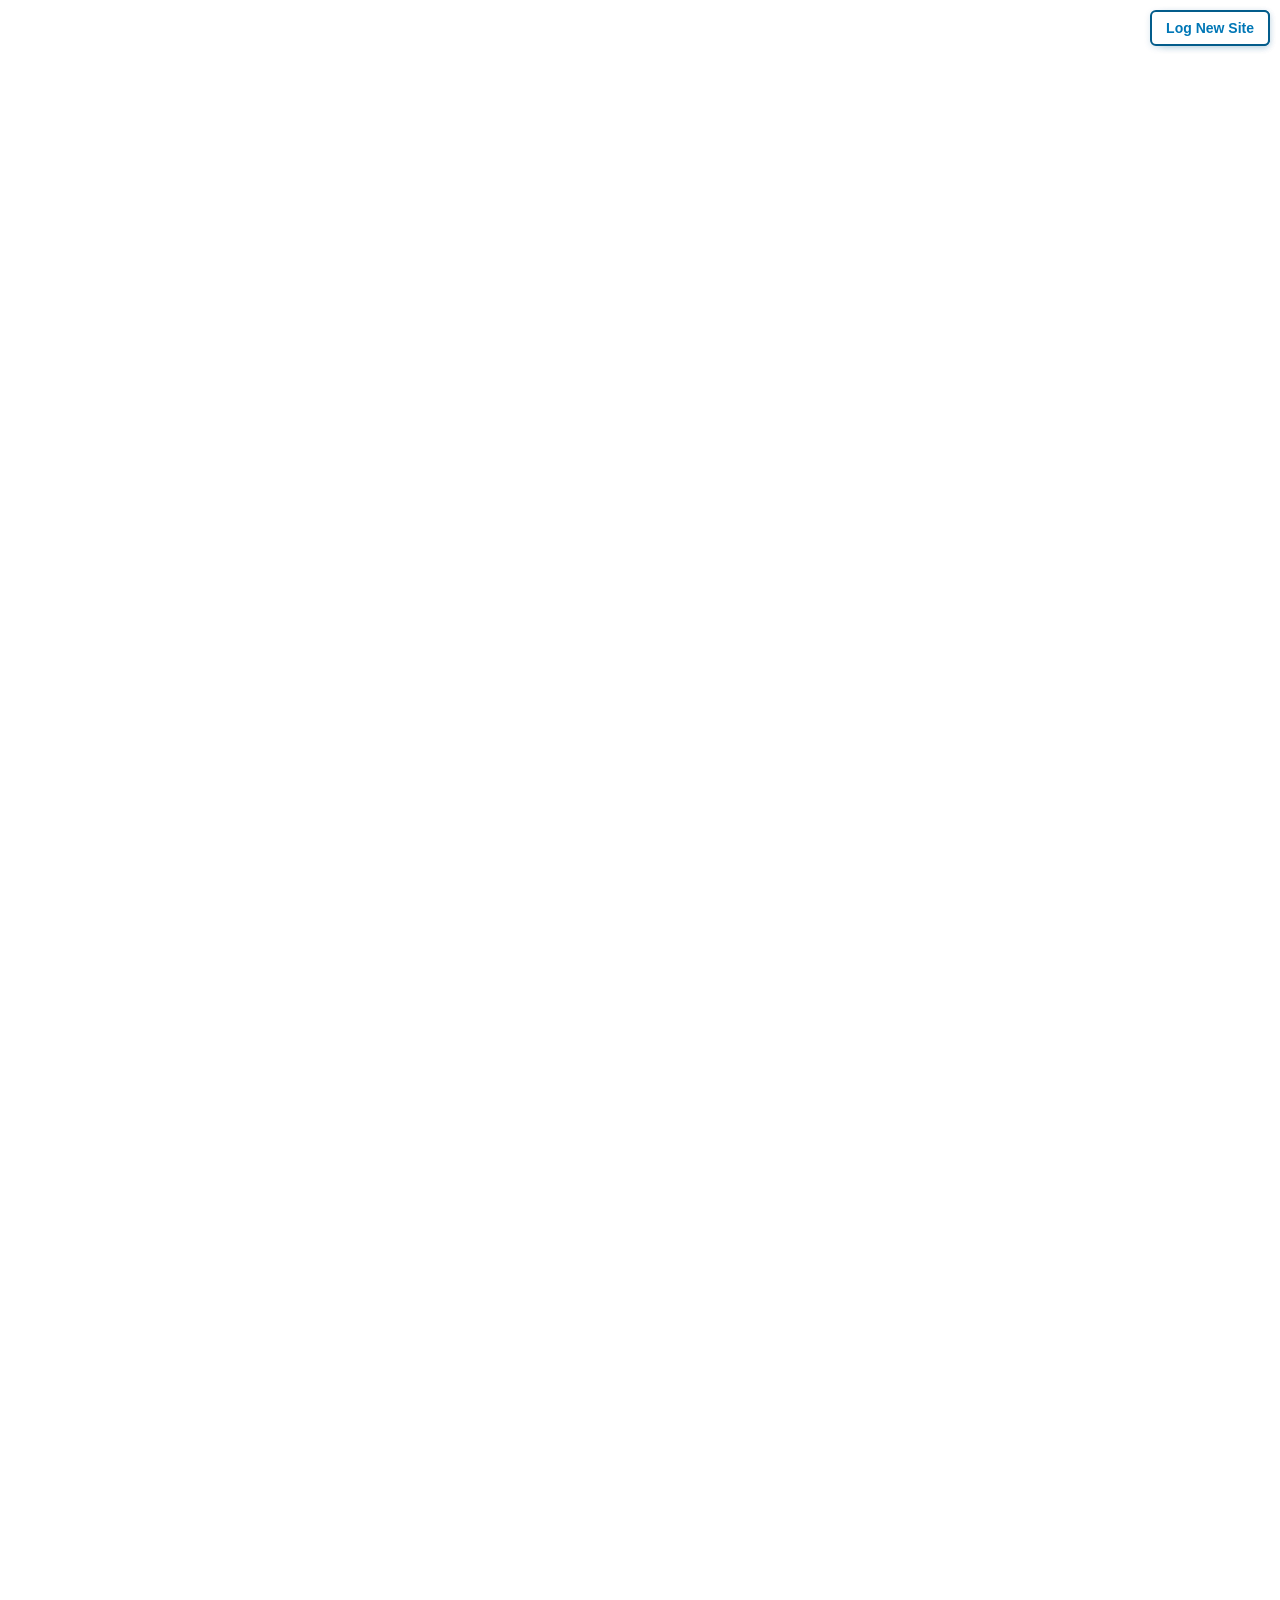
==== commit 553af3b0: "Finalizing project, cleaning code, checking comments, etc" ====
--- a/testCode.html
+++ b/testCode.html
@@ -1268,4 +1268,1180 @@
             }
         });
     });
-}+}
+
+
+
+/* ==========================================
+   1. GLOBAL STYLES & TYPOGRAPHY
+   ========================================== */
+html,
+body {
+    height: 100vh;
+    width: 100vw;
+    margin: 0;
+    padding: 0;
+    overflow: hidden;
+    font-family: 'Segoe UI', Tahoma, Geneva, Verdana, sans-serif;
+}
+
+/* Force ArcGIS widgets and popups to inherit your font choice */
+.esri-widget, 
+.esri-popup__content,
+.esri-popup__header-title {
+    font-family: 'Segoe UI', Tahoma, Geneva, Verdana, sans-serif !important;
+}
+
+#viewDiv {
+    padding: 0;
+    margin: 0;
+    height: 100%;
+    width: 100%;
+}
+
+/* ==========================================
+   2. INTERACTIVE UI & ACTION BAR
+   ========================================== */
+.action-bar {
+    display: flex;
+    flex-direction: column; 
+    gap: 10px; 
+    width: max-content; 
+    font-size: 12;
+}
+
+/* Clean, modern button adjustments to match the default ArcGIS aesthetic */
+.addRecordBtn {
+    display: block;     
+    text-align: center;    
+    text-decoration: none;
+    padding: 8px 14px;
+    background-color: #ffffff;      /* Matches the clean canvas white of default widgets */
+    color: #0077b6;                 /* Ocean blue text instead of aggressive dark navy */
+    border: 1px solid #caf0f8;      /* Soft ice-blue border framework */
+    border-radius: 6px;             /* Matches the exact curvature of standard widgets */
+    font-size: 14px;
+    font-weight: 600;               /* Semi-bold for a sleeker look */
+    box-shadow: 0 2px 6px rgba(0, 91, 150, 0.15); /* Soft, thematic ocean depth shadow */
+    transition: all 0.2s ease-in-out;
+}
+
+.addRecordBtn:hover {
+    background-color: #e0f2fe;     /* Very soft sea-foam tint on hover */
+    color: #03045e;                 /* Deepens slightly for interactive feedback */
+    border-color: #87cefa;          /* Crisp sky blue highlight ring */
+    box-shadow: 0 4px 8px rgba(0, 91, 150, 0.25);
+}
+
+/* ==========================================
+   3. ARCGIS POPUP & WIDGET CUSTOM OVERRIDES
+   ========================================== */
+/* Custom underline affordance on popup links, just like your lab context links */
+.esri-popup__content a {
+    color: #0077b6 !important;
+    text-decoration: none;
+    font-weight: 600;
+}
+
+.esri-popup__content a:hover {
+    text-decoration: underline !important;
+}
+
+/* Style standard popup background containers with an ocean ice blur */
+.esri-popup__pointer-clip {
+    z-index: 1;
+}
+
+/* Targets the main popup card to add a sleek shadow matching your lab maps */
+.esri-popup__main-container {
+    box-shadow: 0 4px 12px rgba(0, 91, 150, 0.25) !important;
+    border-radius: 8px !important;
+}
+
+/* ==========================================
+   4. ARCGIS WIDGET GLOBAL THEME OVERRIDES
+   ========================================== */
+/* Main widget containers: Apply the clean box-shadow and crisp borders from your labs */
+.esri-widget--button, 
+.esri-widget {
+    background-color: #ffffff !important;
+    color: #03045e !important; /* Deep sea navy for readable text/icons */
+    border-radius: 6px !important;
+    box-shadow: 0 2px 6px rgba(0, 91, 150, 0.15) !important;
+    border: 1px solid #caf0f8 !important; /* Light ice-blue border */
+    transition: all 0.2s ease-in-out;
+}
+
+/* Hover states for interactive widget buttons (Zoom in/out, Locate, Home) */
+.esri-widget--button:hover,
+.esri-widget__button:hover {
+    background-color: #e0f2fe !important; /* Matches the clean button hover state */
+    color: #03045e !important;
+    transform: scale(1.02);
+}
+
+/* Active/Selected states inside widgets */
+.esri-widget__button--active,
+.esri-layer-list__item--selected {
+    background-color: #0077b6 !important; /* Deep ocean blue when selected */
+    color: #ffffff !important;
+    border-left: 4px solid #03045e !important;
+}
+
+/* Search Container Widener Adjustment (Desktop Layout Mode Only) */
+.esri-search {
+    width: 380x !important; /* Widened baseline from default 240px-280px for better legibility */
+    transition: width 0.15s ease-in-out;
+}
+
+/* Search Input Bar Custom Adjustments */
+.esri-search__input {
+    font-family: 'Segoe UI', Tahoma, Geneva, Verdana, sans-serif !important;
+    color: #03045e !important;
+}
+
+.esri-search__submit-button {
+    background-color: #f0f8ff !important; /* Alice Blue container */
+    border-left: 1px solid #caf0f8 !important;
+}
+
+.esri-search__submit-button:hover {
+    background-color: #e0f2fe !important;
+}
+
+/* Restrain the desktop search suggestions menu from spilling off the screen and remove premature scrollbar tracks */
+.esri-search .esri-menu {
+    max-height: 250px !important;
+    overflow: hidden !important; /* Fixed: Prevents scrollbar track from showing when empty */
+    z-index: 9999 !important;
+}
+
+/* Apply scroll logic strictly when menu options list items are actively drawing inside the DOM */
+.esri-search .esri-menu .esri-menu__list {
+    max-height: 240px !important;
+    overflow-y: auto !important; 
+}
+
+/* Headers inside multi-layered widgets (like BasemapGallery or LayerList) */
+.esri-widget__heading {
+    color: #0077b6 !important;
+    font-weight: bold !important;
+    border-bottom: 2px solid #87cefa;
+    padding-bottom: 4px;
+}
+
+/* ==========================================
+   5. ADVANCED RESPONSIVE DESIGN (< 768px)
+   ========================================== */
+@media (max-width: 768px) {
+    /* 1. Force general expanded widgets (floating mode) to safely constrain themselves */
+    .esri-expand__content--expanded {
+        position: fixed !important;
+        top: 15px !important;
+        left: 15px !important;
+        margin-left: 40px !important; /* Shifter margin so toggle buttons stay clear */
+        max-width: calc(90vw - 40px) !important; 
+        max-height: 70vh !important;
+        overflow-y: auto !important; /* Standard widgets like legends scroll internally */
+        box-shadow: 0 4px 15px rgba(0, 91, 150, 0.3) !important;
+    }
+
+    /* 2. Lock down your custom Control Panel widget's size explicitly */
+    #controlPanelExpand .esri-expand__content--expanded {
+        width: 300px !important;
+        max-width: 90vw !important;
+    }
+
+    /* 2b. SEARCH SPECIFIC OVERRIDE: Let the search bar dynamically span the top screen width */
+    #searchExpand .esri-expand__content--expanded {
+        width: calc(100vw - 140px) !important; /* setting the ideal width to 300 px) */
+        max-width: 100% !important;  /* calculate max width as a failsafe if the screen doesn't accommodate the width defined above */ 
+        overflow: visible !important;         /* Hard override preventing container from clipping elements */
+        overflow-y: visible !important;       
+    }
+
+    #searchExpand .esri-search {
+        width: 100% !important; 
+        overflow: visible !important;         /* Keeps Esri's internal input wrappers open */
+    }
+
+    /* 2c. SUGGESTIONS LIST DROPDOWN FIX (Isolated Target Structure) */
+    /* Target the specific suggestions utility class exclusively to avoid triggering the 'No Results' box */
+    #searchExpand .esri-search__suggestions-menu,
+    .esri-search__container .esri-search__suggestions-menu {
+        display: block !important;            
+        visibility: visible !important;
+        opacity: 1 !important;
+        position: fixed !important;           
+        top: 60px !important;                 /* Positions layout directly under mobile search bar container */
+        left: 55px !important;                /* Perfectly aligns right edge along the 40px left-margin layout */
+        width: calc(100vw - 140px) !important; /* Matches explicit visible width of expanded text line input */
+        max-height: 175px !important;
+        overflow: hidden !important;          /* Fixed premature track bar visibility on small screen variants */
+        z-index: 999999 !important;           
+        background-color: #ffffff !important;
+        box-shadow: 0 6px 16px rgba(0, 91, 150, 0.3) !important;
+    }
+
+    /* Force the active suggestion items inside the target menu list to display as readable block items */
+    .esri-search__suggestions-menu .esri-menu__list {
+        display: block !important;
+        visibility: visible !important;
+        opacity: 1 !important;
+        max-height: 230px !important;
+        overflow-y: auto !important;          /* Enables clean scrolling mechanics only when content bounds fill the tray */
+    }
+    
+    .esri-search__suggestions-menu .esri-menu__list-item {
+        display: block !important;
+        visibility: visible !important;
+        opacity: 1 !important;
+    }
+
+    /* 3. Handle internal widget structures gracefully under mobile scroll */
+    .esri-expand__content--expanded > div,
+    .esri-expand__content--expanded .esri-legend,
+    .esri-expand__content--expanded .esri-widget {
+        box-sizing: border-box !important;
+        width: 100% !important;
+    }
+
+    /* 4. Tweak legend typography slightly so text doesn't overflow container limits */
+    .esri-legend__layer-caption {
+        font-size: 12px !important;
+    }
+
+    /* 5. Custom Control Panel (Fallback position overrides if referenced elsewhere) */
+    .custom-control-panel {
+        width: 100%;
+        position: absolute;
+        bottom: 0;
+        left: 0;
+        height: 40vh;
+        overflow-y: auto;
+        background-color: rgba(240, 248, 255, 0.98); 
+        border-top: 3px solid #0077b6;
+        box-shadow: 0 -4px 10px rgba(0,0,0,0.15);
+        z-index: 100;
+    }
+
+    /* 7. OVERLAP FIX: Stack orders on small screens */
+    .esri-ui {
+        z-index: 999 !important; /* Keep ArcGIS UI elements forward */
+    }
+    
+    .action-bar {
+        /* z-index: 1 !important; Keeps action items behind open expand widgets */
+        gap: 6px;
+    }
+
+    .addRecordBtn {
+        padding: 6px 12px;
+        font-size: 12px;
+    }
+
+    /* ==========================================
+       MOBILE OVERRIDE FOR EDITOR WIDGET
+       ========================================== */
+    /* Prevent the global overflow rules from crushing the Editor's multi-panel layout */
+    #editorExpand .esri-expand__content--expanded {
+        overflow: visible !important;
+        overflow-y: visible !important;
+        width: 280px !important;
+    }
+
+    /* Ensure the internal editor container fills out cleanly and handles its own scroll */
+    #editorExpand .esri-editor {
+        max-height: 60vh !important;
+        overflow-y: auto !important;
+        display: flex !important;
+        flex-direction: column !important;
+    }
+}
+
+
+
+
+// map.js manages map layer loading and configurations
+export function initMap(viewContainerId, apiKey) {
+    return new Promise((resolve, reject) => {
+        require([
+            "esri/config", 
+            "esri/Map", 
+            "esri/views/MapView", 
+            "esri/layers/TileLayer", 
+            "esri/layers/FeatureLayer",
+            "esri/widgets/Legend", 
+            "esri/widgets/Expand",
+            "esri/widgets/Zoom",
+            "esri/widgets/Editor"
+        ], (esriConfig, Map, MapView, TileLayer, FeatureLayer, Legend, Expand, Zoom, Editor) => {
+            
+            // I wrap the script in a try/catch statement to help catch errors
+            try {
+                // apiKey is defined in main.js
+                esriConfig.apiKey = apiKey;
+
+                const map = new Map({
+                    basemap: "arcgis-nova"
+                });
+
+                // construct the map view
+                const view = new MapView({
+                    container: viewContainerId,
+                    map: map,
+                    center: [-86.40, 45.00], // Michigan
+                    zoom: 5,
+                    
+                    // I added constraints to improve rendering/load time by restricting the map from panning/zooming to global scales
+                    constraints: {
+                        minZoom: 5, 
+                        maxZoom: 11,
+                        geometry: {   // Extent bounding box centered around Michigan
+                            type: "extent",
+                            xmin: -90.5,
+                            ymin: 41.5,
+                            xmax: -82.0,
+                            ymax: 49.0
+                        }
+                    },
+
+                    // Dock the popups when the screen size is below 600px (ie, mobile screens)
+                    popup: {
+                        dockEnabled: true,
+                        dockOptions: {
+                            buttonEnabled: false, // Prevents users from accidentally "undocking" it onto a tiny screen
+                            breakpoint: false,    // Forces docking behavior at ALL screen sizes, or use { width: 600 }
+                            position: "bottom-center" 
+                        }
+                    },
+
+                    // Manually remove the default widgets (except for attributions)  so I can manually add the zoom widget in a specific index position
+                    ui: {
+                        components: ["attribution"]
+                    }
+
+                });
+
+
+                // Shipwreck popup
+                const shipwreckPopup = {
+                    title: "Shipwreck: {Vessel}",
+                    
+                    // Use arcade expressions to change the popup content depending on the scuba difficulty
+                    // added fun emojis to make the warning information pop
+                    expressionInfos: [{
+                        name: "difficulty-warning",
+                        title: "Safety Advisory",
+                        expression: ` 
+                            if ($feature.ScubaDifficulty == 'Advanced') {
+                                return '⚠️ ADVANCED DIVE: Proper training and equipment required.';
+                            } else if ($feature.ScubaDifficulty == 'Technical') {
+                                return '🚫 TECHNICAL DIVE: Deep water.';
+                            } else {
+                                return '✅ Dive Difficulty: ' + $feature.ScubaDifficulty;
+                            }
+                        `
+                    }],
+                    
+                    content: [
+                        {
+                            type: "text",
+                            text: `
+                                <div style="font-weight: bold; color: #b30000; margin-bottom: 8px;">
+                                    {expression/difficulty-warning}
+                                </div>
+                                <table class="esri-widget__table" style="width:100%; border-collapse:collapse;">
+                                    <tr><th style="text-align:left; padding:4px;">Vessel Type:</th><td style="padding:4px;">{VesselType}</td></tr>
+                                    <tr><th style="text-align:left; padding:4px;">Year Built:</th><td style="padding:4px;">{Built}</td></tr>
+                                    <tr><th style="text-align:left; padding:4px;">Year Lost:</th><td style="padding:4px;">{LostYR}</td></tr>
+                                    <tr><th style="text-align:left; padding:4px;">Depth:</th><td style="padding:4px;">{Depth}</td></tr>
+                                    <tr><th style="text-align:left; padding:4px;">Cargo:</th><td style="padding:4px;">{Cargo}</td></tr>
+                                    <tr><th style="text-align:left; padding:4px;">Paddler Accessible:</th><td style="padding:4px;">{SnorkelKayakAssessible}</td></tr>
+                                </table>
+                                <p style="margin-top:10px; font-size:13px; line-height:1.4;">{Description}</p>
+                            `
+                        }
+                    ]
+                };
+
+                // Underwater Preserves Popup
+                const preservesPopup = {
+                    title: "{BP_Name}",
+                    content: `
+                        <div style="line-height: 1.5;">
+                            <p>The <b>{BP_Name}</b> protects historic shipwrecks and unique maritime archaeological sites across the Great Lakes.</p>
+                            <table class="esri-widget__table" style="width:100%; border-collapse:collapse; margin-bottom:12px;">
+                                <tr>
+                                    <th style="text-align:left; padding:4px; background-color:#f4f4f4;">Protected Area:</th>
+                                    <td style="padding:4px;">{Acres} Acres</td>
+                                </tr>
+                            </table>
+                            <a href="{HT_Link}" target="_blank" class="esri-button esri-button--secondary">
+                                Explore More &rarr;
+                            </a>
+                        </div>
+                    `
+                };
+
+                // Dive Sites Popup 
+                const sitesPopup = {
+                    title: "Crowdsourced Dive Site",
+                    content: `
+                        <div style="font-family: sans-serif; line-height: 1.5;">
+                            <table class="esri-widget__table" style="width:100%; border-collapse:collapse; margin-bottom:8px;">
+                                <tr>
+                                    <th style="text-align:left; padding:6px; background-color:#f4f4f4; width:40%;">Difficulty:</th>
+                                    <td style="padding:6px; font-weight:bold;">{scuba_difficulty}</td>
+                                </tr>
+                                <tr>
+                                    <th style="text-align:left; padding:6px; background-color:#f4f4f4;">Date Logged:</th>
+                                    <td style="padding:6px;">{date_of_entry}</td>
+                                </tr>
+                            </table>
+                            
+                            <h4 style="margin: 12px 0 4px 0; color: #0070c0;">Current Conditions</h4>
+                            <p style="margin: 0 0 12px 0; font-size: 13px; font-style: italic; color: #555;">
+                                {current_conditions_optional}
+                            </p>
+                            
+                            <h4 style="margin: 0 0 4px 0; color: #0070c0;">Site Description</h4>
+                            <p style="margin: 0; font-size: 13px; line-height: 1.4;">
+                                {site_description_optional}
+                            </p>
+                        </div>
+                    `
+                };
+
+                // Dive Events popup
+                const eventsPopup = {
+                    title: "Crowdsourced Dive Event",
+                    content: `
+                        <div style="font-family: sans-serif; line-height: 1.5;">
+                            <table class="esri-widget__table" style="width:100%; border-collapse:collapse; margin-bottom:8px;">
+                                <tr>
+                                    <th style="text-align:left; padding:6px; background-color:#f4f4f4; width:45%;">Event Date:</th>
+                                    <td style="padding:6px; font-weight:bold; color: #b30000;">{event_date}</td>
+                                </tr>
+                                <tr>
+                                    <th style="text-align:left; padding:6px; background-color:#f4f4f4;">Meetup Time:</th>
+                                    <td style="padding:6px;">{meetup_time}</td>
+                                </tr>
+                                <tr>
+                                    <th style="text-align:left; padding:6px; background-color:#f4f4f4;">Target Difficulty:</th>
+                                    <td style="padding:6px;">{scuba_difficulty}</td>
+                                </tr>
+                                <tr>
+                                    <th style="text-align:left; padding:6px; background-color:#f4f4f4;">Expected Max Depth:</th>
+                                    <td style="padding:6px;">{expected_max_depth_in_feet} ft</td>
+                                </tr>
+                                <tr>
+                                    <th style="text-align:left; padding:6px; background-color:#f4f4f4;">Est. Duration:</th>
+                                    <td style="padding:6px;">{expected_duration_optional} hours</td>
+                                </tr>
+                            </table>
+                            
+                            <h4 style="margin: 12px 0 4px 0; color: #0070c0;">Additional Details</h4>
+                            <p style="margin: 0; font-size: 13px; line-height: 1.4;">
+                                {additional_details_optional}
+                            </p>
+                            
+                            <div style="font-size: 11px; color: #888; margin-top: 12px; text-align: right;">
+                                Organized by: {Creator}
+                            </div>
+                        </div>
+                    `
+                };
+
+                //Customized renders/icons
+                // First customize the preserves layer so the user can see the layer more clearly (it was initially the same blue as the bathymetry layer)
+                const preservesRenderer = {
+                    type: "simple", // Symbolize all features in the layer the same way
+                    symbol: {
+                        type: "simple-fill", 
+                        color: [255, 110, 0, 0.20], 
+                        outline: {
+                            color: [255, 85, 0, 0.85], 
+                            width: 1.5
+                        }
+                    }
+                };
+
+                // customize sites renderer/icon (scuba icon attribution: Scuba by Yosua Bungaran from Noun Project (CC BY 3.0))
+                const sitesRenderer = {
+                    type: "simple",
+                    symbol: {
+                        type: "picture-marker",
+                        // You can use a local path (e.g., "images/snorkel.png") or an image URL:
+                        url: "images/noun-scuba-canva.png", 
+                        width: "24px",
+                        height: "24px"
+                    }
+                };
+
+                // customize events renderer/icon (events icon attribution: Calendar by BEARicons from Noun Project (CC BY 3.0))
+                const eventsRenderer = {
+                    type: "simple",
+                    symbol: {
+                        type: "picture-marker",
+                        url: "images/noun-calendar-canva.png", 
+                        width: "24px",
+                        height: "24px"
+                    }
+                };
+
+                // Load the tile/feature layers
+                // Load Bathymetry Tile Layer -- is there a way to make it still show up but less pixelated at high zoom levels? 
+                const bathymetryLayer = new TileLayer({
+                    url: "https://tiles.arcgis.com/tiles/As5CFN3ThbQpy8Ph/arcgis/rest/services/Bathymetry_of_the_Great_Lakes/MapServer",
+                    resampling: true, // added so the layer would still render (if slightly pixilated) when zoomed in
+                    maxScale: 70000 // I added this to force it to continue resampling up to a scale of 70000 (otherwise the layer would snap away too early/at too low a zoom)
+                });
+                map.add(bathymetryLayer); // I'm adding the index so my layers stack exactly how I want: bathmetry on the bottom, then preserves, then the point features
+
+                // Load underwater preserves feature layer
+                const preservesLayer = new FeatureLayer({
+                    url: "https://services3.arcgis.com/Jdnp1TjADvSDxMAX/arcgis/rest/services/Great_Lakes_Underwater_Preserves/FeatureServer",
+                    id: "preserves-layer", // assigning an ID to preserves layer and point feature layers to use in the zoom/center click event listener (see main.js)
+                    outFields: ["BP_Name", "Acres", "HT_Link"],
+                    renderer: preservesRenderer, 
+                    popupTemplate: preservesPopup  
+                });
+                map.add(preservesLayer);
+
+                // Load Shipwreck Feature Layer
+                const shipwreckLayer = new FeatureLayer({
+                    url: "https://services3.arcgis.com/Jdnp1TjADvSDxMAX/arcgis/rest/services/MUPC_Shipwreck_Locations_2020_view/FeatureServer",
+                    id: "shipwrecks-layer",
+                    outFields: [
+                        "Vessel", "VesselType", "Built", "LostYR", "Depth", 
+                        "Cargo", "SnorkelKayakAssessible", "ScubaDifficulty", "Description"
+                    ],
+                    popupTemplate: shipwreckPopup
+                });
+                map.add(shipwreckLayer);
+
+                // Create/load dive sites feature layer from feature service (survey results)
+                const sitesLayer = new FeatureLayer({ 
+                    url: "https://services.arcgis.com/HRPe58bUyBqyyiCt/arcgis/rest/services/survey123_545711b0719d4502811e6c2c705bf508_results/FeatureServer",
+                    id: "sites-layer",
+                    renderer: sitesRenderer,
+                    outFields: ["scuba_difficulty", "date_of_entry", "current_conditions_optional", "site_description_optional"],
+                    editingEnabled: true, // allows users to update features as well
+                    popupTemplate: sitesPopup
+                });
+                map.add(sitesLayer);
+
+                // Create/load dive events feature layer from feature service (survey results)
+                const eventsLayer = new FeatureLayer({ 
+                    url: "https://services.arcgis.com/HRPe58bUyBqyyiCt/arcgis/rest/services/survey123_930afbf904a4467f970813922117a325_results/FeatureServer",
+                    id: "events-layer",
+                    renderer: eventsRenderer,
+                    outFields: ["event_date", "meetup_time", "scuba_difficulty", "expected_max_depth_in_feet", "expected_duration_optional", "additional_details_optional", "Creator"],
+                    editingEnabled: true, // allows users to update features
+                    popupTemplate: eventsPopup
+                });
+                map.add(eventsLayer);
+
+                // Setup dynamic link structure handler for to let users edit the survey entries
+                view.popup.on("trigger-action", (event) => {
+                    if (event.action.id === "edit-survey-record") {
+                        const targetFeature = view.popup.selectedFeature;
+                        const objectId = targetFeature.attributes.objectid || targetFeature.attributes.OBJECTID;
+                        let surveyFormId = "";
+
+                        if (targetFeature.layer === sitesLayer) {
+                            surveyFormId = "545711b0719d4502811e6c2c705bf508";
+                        } else if (targetFeature.layer === eventsLayer) {
+                            surveyFormId = "930afbf904a4467f970813922117a325";
+                        }
+
+                        if (surveyFormId && objectId) {
+                            const editUrl = `https://survey123.arcgis.com/share/${surveyFormId}?mode=edit&objectId=${objectId}`;
+                            window.open(editUrl, "_blank");
+                        }
+                    }
+                });
+
+                // One main feature of my app is the unified control panel that allows users to toggle feature layers and filter by certain attributes
+                // I first tried to use a layers list but that widget does not have Filter by Attribute capabilities so I had to custom make a new panel
+                // As the design became fairly technical, I utilized the AI assistant to help explain and implement the full panel design
+
+                // //Create a styled container for the unified control panel
+                const controlPanelContainer = document.createElement("div");
+                    controlPanelContainer.style.padding = "16px";
+                    controlPanelContainer.style.backgroundColor = "white"; // Deep ocean ice / AliceBlue blend
+                    controlPanelContainer.style.border = "2px solid #005b96"; 
+                    controlPanelContainer.style.borderRadius = "8px";
+                    controlPanelContainer.style.width = "260px";
+                    controlPanelContainer.style.boxShadow = "0 4px 10px rgba(0, 91, 150, 0.25)"; // Soft blue-tinted drop shadow
+
+
+                // Define the custom HTML structure (Toggles + Multiple Select Dropdowns)
+                controlPanelContainer.innerHTML = `
+                    <h3 style="margin: 0 0 12px 0; font-size: 15px; color: #333; border-bottom: 1px solid #ddd; padding-bottom: 6px;">
+                        Map Controls
+                    </h3>
+                    
+                    <div style="margin-bottom: 14px;">
+                        <span style="font-weight: bold; display: block; margin-bottom: 6px; color: #555;">Toggle Layers</span>
+                        
+                        <label style="display: flex; align-items: center; margin-bottom: 5px; cursor: pointer;">
+                            <input type="checkbox" id="toggleBathymetry" checked style="margin-right: 8px;"> Great Lakes Bathymetry
+                        </label>
+                        
+                        <label style="display: flex; align-items: center; margin-bottom: 5px; cursor: pointer;">
+                            <input type="checkbox" id="togglePreserves" checked style="margin-right: 8px;"> Underwater Preserves
+                        </label>
+                        
+                        <label style="display: flex; align-items: center; margin-bottom: 5px; cursor: pointer;">
+                            <input type="checkbox" id="toggleShipwrecks" checked style="margin-right: 8px;"> Historic Shipwrecks
+                        </label>
+
+                        <label style="display: flex; align-items: center; margin-bottom: 5px; cursor: pointer;">
+                            <input type="checkbox" id="toggleSites" checked style="margin-right: 8px;"> User Dive Sites
+                        </label>
+
+                        <label style="display: flex; align-items: center; margin-bottom: 5px; cursor: pointer;">
+                            <input type="checkbox" id="toggleEvents" checked style="margin-right: 8px;"> Planned Events
+                        </label>
+                    </div>
+                    
+                    <div style="border-top: 1px solid #eee; padding-top: 10px;">
+                        <span style="font-weight: bold; display: block; margin-bottom: 8px; color: #555;">Filter Features</span>
+                        
+                        <div style="margin-bottom: 10px;">
+                            <label for="panelPreserveFilter" style="font-size: 12px; color: #666; display: block; margin-bottom: 3px;">
+                                Filter by Underwater Preserve:
+                            </label>
+                            <select id="panelPreserveFilter" style="width: 100%; padding: 4px; border: 1px solid #ccc; border-radius: 4px; cursor: pointer;">
+                                <option value="all">Show All Preserves</option>
+                                </select>
+                        </div>
+
+                        <div style="margin-bottom: 10px;">
+                            <label for="panelDifficultyFilter" style="font-size: 12px; color: #666; display: block; margin-bottom: 3px;">
+                                Filter Shipwrecks by Scuba Skill Level:
+                            </label>
+                            <select id="panelDifficultyFilter" style="width: 100%; padding: 4px; border: 1px solid #ccc; border-radius: 4px; cursor: pointer;">
+                                <option value="all">Show All Wrecks</option>
+                                <option value="Beginner">Beginner Sites</option>
+                                <option value="Intermediate">Intermediate Sites</option>
+                                <option value="Advanced">Advanced Sites</option>
+                                <option value="Technical">Technical Sites</option>
+                            </select>
+                        </div>
+
+                        <div>
+                            <label for="panelEventDepthFilter" style="font-size: 12px; color: #666; display: block; margin-bottom: 3px;">
+                                Filter Events by Planned Depth:
+                            </label>
+                            <select id="panelEventDepthFilter" style="width: 100%; padding: 4px; border: 1px solid #ccc; border-radius: 4px; cursor: pointer;">
+                                <option value="all">Show All Depths</option>
+                                <option value="open">Open Water (&ge; 60 ft)</option>
+                                <option value="advanced">Advanced Open/Deep (61 - 130 ft)</option>
+                                <option value="technical">Technical (&gt; 130 ft)</option>
+                            </select>
+                        </div>
+                    </div>
+                `;
+
+                // Define the control panel (this will be called in main.js and default wrapped inside an Expand widget on mobile devices)
+                const controlPanelExpand = new Expand({
+                    view: view,
+                    content: controlPanelContainer,
+                    expandIcon: "sliders", // I like the look of this icon, it lets the user know the widget can expand out into something more
+                    expandTooltip: "Open Map Controls",
+                    mode: "floating",
+                    id: "controlPanelExpand", // assigned ID for screen responsive managment 
+                    group: "widgets", // I grouped all the expand widgets together so only one can be open at a time
+                    index: 1
+                });
+                view.ui.add(controlPanelExpand, "top-left");
+
+                // Create the control panel with event listeners so users can toggle on and off all the layers
+                view.when(() => {
+                    //Layer Visibility Listeners
+                    controlPanelContainer.querySelector("#toggleBathymetry").addEventListener("change", (e) => {
+                        bathymetryLayer.visible = e.target.checked;
+                    });
+                    
+                    controlPanelContainer.querySelector("#togglePreserves").addEventListener("change", (e) => {
+                        preservesLayer.visible = e.target.checked;
+                    });
+                    
+                    controlPanelContainer.querySelector("#toggleShipwrecks").addEventListener("change", (e) => {
+                        shipwreckLayer.visible = e.target.checked;
+                    });
+
+                    controlPanelContainer.querySelector("#toggleSites").addEventListener("change", (e) => {
+                        sitesLayer.visible = e.target.checked;
+                    });
+
+                    controlPanelContainer.querySelector("#toggleEvents").addEventListener("change", (e) => {
+                        eventsLayer.visible = e.target.checked;
+                    });
+
+                    // Dynamic Filter Population for Underwater Preserves
+                    const preserveSelect = controlPanelContainer.querySelector("#panelPreserveFilter");
+                    
+                    preservesLayer.when(() => {
+                        const query = preservesLayer.createQuery();
+                        query.outFields = ["BP_Name"];
+                        query.returnGeometry = false;
+                        
+                        preservesLayer.queryFeatures(query).then((results) => {
+                            // Extract, sort, and clean up names to prevent duplicates
+                            const names = results.features
+                                .map(f => f.attributes.BP_Name)
+                                .filter((value, index, self) => value && self.indexOf(value) === index)
+                                .sort();
+                                
+                            names.forEach(name => {
+                                const option = document.createElement("option");
+                                option.value = name;
+                                option.textContent = name;
+                                preserveSelect.appendChild(option);
+                            });
+                        });
+                    });
+
+                    // Attribute Filter for Underwater Preserve Selection
+                    preserveSelect.addEventListener("change", (e) => {
+                        const selectedValue = e.target.value;
+                        if (selectedValue === "all") {
+                            preservesLayer.definitionExpression = null;
+                        } else {
+                            // Escape single quotes if any preserve name happens to contain them
+                            const escapedValue = selectedValue.replace(/'/g, "''");
+                            preservesLayer.definitionExpression = `BP_Name = '${escapedValue}'`;
+                        }
+                    });
+
+                    // Attribute Filter for Shipwreck Difficulty 
+                    controlPanelContainer.querySelector("#panelDifficultyFilter").addEventListener("change", (e) => {
+                        const selectedValue = e.target.value;
+                        if (selectedValue === "all") {
+                            shipwreckLayer.definitionExpression = null;
+                        } else {
+                            shipwreckLayer.definitionExpression = `ScubaDifficulty = '${selectedValue}'`;
+                        }
+                    });
+
+                    // Attribute Filter for Event Max Planned Depth
+                    controlPanelContainer.querySelector("#panelEventDepthFilter").addEventListener("change", (e) => {
+                        const selectedValue = e.target.value;
+                        
+                        if (selectedValue === "all") {
+                            eventsLayer.definitionExpression = null;
+                        } else if (selectedValue === "open") {
+                            // Standard Open Water beginner limits
+                            eventsLayer.definitionExpression = "expected_max_depth_in_feet <= 60";
+                        } else if (selectedValue === "advanced") {
+                            // Deep recreational sports limits
+                            eventsLayer.definitionExpression = "expected_max_depth_in_feet > 60 AND expected_max_depth_in_feet <= 130";
+                        } else if (selectedValue === "technical") {
+                            // Technical / deep trimix range limits
+                            eventsLayer.definitionExpression = "expected_max_depth_in_feet > 130";
+                        }
+                    });
+                });
+                
+                // add the zoom widget (removed above so I can manually specify the index position)
+                const zoomWidget = new Zoom({
+                    view: view,
+                    index: 2
+                });
+                view.ui.add(zoomWidget, "top-left");
+
+                // Add the legend
+                const legendWidget = new Legend({
+                    view: view,
+                    layerInfos: [ // I'm using layerInfos here to title and order the legend layers to match the control panel 
+                        { layer: eventsLayer, title: "Crowdsourced Dive Events" },
+                        { layer: sitesLayer, title: "Crowdsourced Dive Sites" },
+                        { layer: shipwreckLayer, title: "MUPC Historic Shipwreck Locations" },
+                        { layer: preservesLayer, title: "Great Lakes Underwater Preserves" },
+                        { layer: bathymetryLayer, title: "Great Lakes Bathymetry Depths (m)" }
+                    ]
+                });
+
+                // Wrap legend inside expand widget
+                const legendExpand = new Expand({
+                    view: view,
+                    content: legendWidget,
+                    expandIcon: "legend", 
+                    expandTooltip: "Show Map Legend", // added a tooltip to help prompt desktop users
+                    mode: "floating",
+                    group: "widgets", //  // Group all the expand widgets together so only one can be open at a time
+                    index: 3
+                });
+                view.ui.add(legendExpand, "top-left");
+
+                // To allow users to edit the crowdsourced layers (not just add new entries), define standard custom popup actions for crowdsourced layers
+                const editAction = {
+                    title: "Edit Submission",
+                    id: "edit-survey-record",
+                    className: "esri-icon-edit"
+                };
+
+                // add edit widget so users can edit their events/sites entries
+                const editorWidget = new Editor({
+                    view: view,
+                    // using layerInfos to specify dive sites and events as the only layers users can edit (largely unnecessary since the other layers used in this app are unlikely to ever allow public editing but I figure better safe than sorry)
+                    layerInfos: [
+                        { layer: sitesLayer },
+                        { layer: eventsLayer }
+                    ]
+                });
+
+                // Wrap the edit features in expand
+                const editorExpand = new Expand({
+                    view: view,
+                    content: editorWidget,
+                    expandIcon: "pencil", 
+                    expandTooltip: "Edit Crowdsourced Data",
+                    group: "widgets",
+                    mode: "floating",
+                    id: "editorExpand" // added so I can position/style with css
+                });
+                view.ui.add(editorExpand, "top-right");
+
+                // adding edit widget and Add/Log New... buttons to same container so they are all positioned properly in the top right corner of the screen
+                view.when(() => {
+                    // 1. Grab your existing HTML container element from index.html
+                    const actionControls = document.getElementById("actionBar");
+                    
+                    // 2. Add your custom HTML elements to the top-right UI slot first
+                    view.ui.add(actionControls, "top-right");
+                    
+                    // 3. Add your editor widget right after it in the same slot
+                    view.ui.add(editorExpand, "top-right");
+                });
+
+                // Runtime error tracking
+                bathymetryLayer.load().catch(err => console.error("Runtime Error: Bathymetry layer failed", err));
+                preservesLayer.load().catch(err => console.error("Runtime Error: Preserves layer failed", err));
+                shipwreckLayer.load().catch(err => console.error("Runtime Error: Shipwrecks layer failed", err));
+                sitesLayer.load().catch(err => console.error("Runtime Error: Dive Sites layer failed", err));
+                eventsLayer.load().catch(err => console.error("Runtime Error: Dive Events layer failed", err));
+
+                resolve(view);
+            } catch (error) { 
+                reject(error);
+            }
+        });
+    });
+}
+
+
+
+
+/* ==========================================
+   1. GLOBAL STYLES & TYPOGRAPHY
+   ========================================== */
+html,
+body {
+    height: 100vh;
+    width: 100vw;
+    margin: 0;
+    padding: 0;
+    overflow: hidden;
+    font-family: 'Segoe UI', Tahoma, Geneva, Verdana, sans-serif;
+}
+
+/* Force ArcGIS widgets and popups to inherit your font choice */
+.esri-widget, 
+.esri-popup__content,
+.esri-popup__header-title {
+    font-family: 'Segoe UI', Tahoma, Geneva, Verdana, sans-serif !important;
+}
+
+#viewDiv {
+    padding: 0;
+    margin: 0;
+    height: 100%;
+    width: 100%;
+}
+
+/* ==========================================
+   2. INTERACTIVE UI & ACTION BAR
+   ========================================== */
+.action-bar {
+    display: flex;
+    flex-direction: column; 
+    gap: 10px; 
+    width: max-content; 
+    font-size: 12;
+}
+
+/* Clean, modern button adjustments to match the default ArcGIS aesthetic */
+.addRecordBtn {
+    display: block;     
+    text-align: center;    
+    text-decoration: none;
+    padding: 8px 14px;
+    background-color: #ffffff;      /* Matches the clean canvas white of default widgets */
+    color: #0077b6;                 /* Ocean blue text instead of aggressive dark navy */
+    border: 2px solid #035c8b;      /* Soft ice-blue border framework */
+    border-radius: 6px;             /* Matches the exact curvature of standard widgets */
+    font-size: 14px;
+    font-weight: 600;               /* Semi-bold for a sleeker look */
+    box-shadow: 0 2px 6px rgba(0, 91, 150, 0.15); /* Soft, thematic ocean depth shadow */
+    transition: all 0.2s ease-in-out;
+}
+
+.addRecordBtn:hover {
+    background-color: #e0f2fe;     /* Very soft sea-foam tint on hover */
+    color: #03045e;                 /* Deepens slightly for interactive feedback */
+    border-color: #87cefa;          /* Crisp sky blue highlight ring */
+    box-shadow: 0 4px 8px rgba(0, 91, 150, 0.25);
+}
+
+/* ==========================================
+   3. ARCGIS POPUP & WIDGET CUSTOM OVERRIDES
+   ========================================== */
+/* Custom underline affordance on popup links, just like your lab context links */
+.esri-popup__content a {
+    color: #0077b6 !important;
+    text-decoration: none;
+    font-weight: 600;
+}
+
+.esri-popup__content a:hover {
+    text-decoration: underline !important;
+}
+
+/* Style standard popup background containers with an ocean ice blur */
+.esri-popup__pointer-clip {
+    z-index: 1;
+}
+
+/* Targets the main popup card to add a sleek shadow matching your lab maps */
+.esri-popup__main-container {
+    box-shadow: 0 4px 15px rgba(0, 91, 150, 0.3) !important;
+    border-radius: 15px !important;
+    border: 2px solid #0077b6 !important;
+    width: 540px !important;
+    max-height: 220px !important;
+}
+
+/* ==========================================
+   4. ARCGIS WIDGET GLOBAL THEME OVERRIDES
+   ========================================== */
+/* Main widget containers: Apply the clean box-shadow and crisp borders from your labs */
+.esri-widget--button, 
+.esri-widget {
+    background-color: #ffffff !important;
+    color: #03045e !important; /* Deep sea navy for readable text/icons */
+    border-radius: 6px !important;
+    box-shadow: 0 2px 6px rgba(0, 91, 150, 0.15) !important;
+    border: 1px solid #caf0f8 !important; /* Light ice-blue border */
+    transition: all 0.2s ease-in-out;
+}
+
+/* Hover states for interactive widget buttons (Zoom in/out, Locate, Home) */
+.esri-widget--button:hover,
+.esri-widget__button:hover {
+    background-color: #e0f2fe !important; /* Matches the clean button hover state */
+    color: #03045e !important;
+    transform: scale(1.02);
+}
+
+/* Active/Selected states inside widgets */
+.esri-widget__button--active,
+.esri-layer-list__item--selected {
+    background-color: #0077b6 !important; /* Deep ocean blue when selected */
+    color: #ffffff !important;
+    border-left: 4px solid #03045e !important;
+}
+
+.esri-search {
+    width: 300px;
+    border: 2px solid #0077b6 !important;
+}
+
+/* Search Input Bar Custom Adjustments */
+.esri-search__input {
+    font-family: 'Segoe UI', Tahoma, Geneva, Verdana, sans-serif !important;
+    color: #03045e !important;
+}
+
+.esri-search__submit-button {
+    background-color: #f0f8ff !important; /* Alice Blue container */
+    border-left: 1px solid #caf0f8 !important;
+}
+
+.esri-search__submit-button:hover {
+    background-color: #e0f2fe !important;
+}
+
+/* Restrain the desktop search suggestions menu from spilling off the screen and remove premature scrollbar tracks */
+.esri-search .esri-menu {
+    max-height: 250px !important;
+    overflow: hidden !important; /* Fixed: Prevents scrollbar track from showing when empty */
+    z-index: 9999 !important;
+}
+
+/* Apply scroll logic strictly when menu options list items are actively drawing inside the DOM */
+.esri-search .esri-menu .esri-menu__list {
+    max-height: 240px !important;
+    overflow-y: auto !important; 
+}
+
+/* Headers inside multi-layered widgets (like BasemapGallery or LayerList) */
+.esri-widget__heading {
+    color: #0077b6 !important;
+    font-weight: bold !important;
+    border-bottom: 2px solid #87cefa;
+    padding-bottom: 4px;
+}
+
+/* ==========================================
+   5. ADVANCED RESPONSIVE DESIGN (< 768px)
+   ========================================== */
+@media (max-width: 768px) {
+    /* 1. Force general expanded widgets (floating mode) to safely constrain themselves */
+    .esri-expand__content--expanded {
+        position: fixed !important;
+        top: 15px !important;
+        left: 15px !important;
+        margin-left: 40px !important; /* Shifter margin so toggle buttons stay clear */
+        max-width: calc(90vw - 40px) !important; 
+        max-height: 70vh !important;
+        overflow-y: auto !important; /* Standard widgets like legends scroll internally */
+        box-shadow: 0 4px 15px rgba(0, 91, 150, 0.3) !important;
+    }
+
+    /* 2. Lock down your custom Control Panel widget's size explicitly */
+    #controlPanelExpand .esri-expand__content--expanded {
+        width: 300px !important;
+        max-width: 90vw !important;
+    }
+
+    /* 2b. SEARCH SPECIFIC OVERRIDE: Let the search bar dynamically span the top screen width */
+    #searchExpand .esri-expand__content--expanded {
+        width: calc(100vw - 140px) !important; /* setting the ideal width to 300 px) */
+        max-width: 100% !important;  /* calculate max width as a failsafe if the screen doesn't accommodate the width defined above */ 
+        overflow: visible !important;         /* Hard override preventing container from clipping elements */
+        overflow-y: visible !important;       
+    }
+
+    #searchExpand .esri-search {
+        width: 100% !important; 
+        overflow: visible !important;         /* Keeps Esri's internal input wrappers open */
+    }
+
+    /* 2c. SUGGESTIONS LIST DROPDOWN FIX (Isolated Target Structure) */
+    /* Target the specific suggestions utility class exclusively to avoid triggering the 'No Results' box */
+    #searchExpand .esri-search__suggestions-menu,
+    .esri-search__container .esri-search__suggestions-menu {
+        display: block !important;            
+        visibility: visible !important;
+        opacity: 1 !important;
+        position: fixed !important;           
+        top: 60px !important;                 /* Positions layout directly under mobile search bar container */
+        left: 55px !important;                /* Perfectly aligns right edge along the 40px left-margin layout */
+        width: calc(100vw - 140px) !important; /* Matches explicit visible width of expanded text line input */
+        max-height: 175px !important;
+        overflow: hidden !important;          /* Fixed premature track bar visibility on small screen variants */
+        z-index: 999999 !important;           
+        background-color: #ffffff !important;
+        box-shadow: 0 6px 16px rgba(0, 91, 150, 0.3) !important;
+    }
+
+    /* Force the active suggestion items inside the target menu list to display as readable block items */
+    .esri-search__suggestions-menu .esri-menu__list {
+        display: block !important;
+        visibility: visible !important;
+        opacity: 1 !important;
+        max-height: 230px !important;
+        overflow-y: auto !important;          /* Enables clean scrolling mechanics only when content bounds fill the tray */
+    }
+    
+    .esri-search__suggestions-menu .esri-menu__list-item {
+        display: block !important;
+        visibility: visible !important;
+        opacity: 1 !important;
+    }
+
+    /* 3. Handle internal widget structures gracefully under mobile scroll */
+    .esri-expand__content--expanded > div,
+    .esri-expand__content--expanded .esri-legend,
+    .esri-expand__content--expanded .esri-widget {
+        box-sizing: border-box !important;
+        width: 100% !important;
+    }
+
+    /* 4. Tweak legend typography slightly so text doesn't overflow container limits */
+    .esri-legend__layer-caption {
+        font-size: 12px !important;
+    }
+
+    /* 5. Custom Control Panel (Fallback position overrides if referenced elsewhere) */
+    .custom-control-panel {
+        width: 100%;
+        position: absolute;
+        bottom: 0;
+        left: 0;
+        height: 40vh;
+        overflow-y: auto;
+        background-color: rgba(240, 248, 255, 0.98); 
+        border-top: 3px solid #0077b6;
+        box-shadow: 0 -4px 10px rgba(0,0,0,0.15);
+        z-index: 100;
+    }
+
+    /* 7. OVERLAP FIX: Stack orders on small screens */
+    .esri-ui {
+        z-index: 999 !important; /* Keep ArcGIS UI elements forward */
+    }
+    
+    .action-bar {
+        /* z-index: 1 !important; Keeps action items behind open expand widgets */
+        gap: 6px;
+    }
+
+    .addRecordBtn {
+        padding: 6px 12px;
+        font-size: 12px;
+    }
+
+        /* ==========================================
+    MOBILE OVERRIDE FOR EDITOR WIDGET
+    ========================================== */
+    /* FIX: Target the expanded panel by looking for the internal editor class, 
+    since Esri detaches the container from #editorExpand on mobile */
+    .esri-expand__content--expanded:has(.esri-editor) {
+        overflow: visible !important;
+        overflow-y: visible !important;
+        width: 270px !important;
+        height: 240px;
+        position: fixed !important; /* Ensures it pops up nicely on mobile screens */
+        top: 15px !important;       /* Adjust this to push it safely below your search/action bars */
+        right: 45px !important;
+        left: auto !important;
+    }
+
+    /* Ensure the internal editor container fills out cleanly and handles its own scroll */
+    .esri-expand__content--expanded .esri-editor {
+        max-height: 60vh !important;
+        overflow-y: auto !important;
+        display: flex !important;
+        flex-direction: column !important;
+        width: 100% !important;
+    }
+/* --- MOBILE POPUP: Floating bubble centered at the bottom --- */
+    /* Target Esri's default docked mobile layout class structure */
+    .esri-popup__main-container {
+        position: fixed !important;
+        bottom: 30px !important;          /* Creates the gap floating off the edge */
+        left: 15px !important;            /* Left margins for the bubble effect */
+        right: 15px !important;           /* Right margins for the bubble effect */
+        width: calc(100% - 35px) !important; /* Centers and matches side constraints */
+        max-height: 33vh !important;       /* Severely limits vertical footprint to avoid clipping dots */
+        margin: 0 auto !important;
+        border-radius: 15px !important;   /* Strong round bubble framing */
+        border: 2px solid #0077b6 !important;
+    }
+}
--- a/css/styles.css
+++ b/css/styles.css
@@ -1,10 +1,18 @@
- html,
+html,
 body {
     height: 100vh;
     width: 100vw;
     margin: 0;
     padding: 0;
     overflow: hidden;
+    font-family: 'Segoe UI', Tahoma, Geneva, Verdana, sans-serif;
+}
+
+/* Use !important to override default ArcGIS font with my own choice -- I end up using !important a lot for this app */
+.esri-widget, 
+.esri-popup__content,
+.esri-popup__header-title {
+    font-family: 'Segoe UI', Tahoma, Geneva, Verdana, sans-serif !important;
 }
 
 #viewDiv {
@@ -14,30 +22,421 @@
     width: 100%;
 }
 
+/* spacing and position of the Log/Add New Record buttons and the edit widget */
 .action-bar {
     display: flex;
-    flex-direction: column; /* Force items to stack vertically */
+    flex-direction: column; 
     gap: 10px; 
     width: max-content; 
-    
-    position: absolute;
-    z-index: 10;
-    top: 15px;
-    right: 15px; 
-}
-
+    font-size: 12px;
+}
+
+/* Stylize the Add New Record (site/event) buttons */
 .addRecordBtn {
     display: block;     
     text-align: center;    
     text-decoration: none;
-    padding: 10px 15px;
-    background-color: #0070c0; 
-    color: white;
-    border-radius: 4px;
-    font-family: sans-serif;
+    padding: 8px 14px;
+    background-color: #ffffff;     
+    color: #0077b6;                
+    border: 2px solid #035c8b;     
+    border-radius: 6px;  /* adds slight curvature */
+    font-size: 14px;
+    font-weight: 600; 
+    box-shadow: 0 2px 6px rgba(0, 91, 150, 0.15); 
+    transition: all 0.2s ease-in-out; /* helps the style transition on hover appear smooth (see below) */
+}
+
+.addRecordBtn:hover {
+    background-color: #e0f2fe;    
+    color: #03045e;                
+    border-color: #87cefa;        
+    box-shadow: 0 4px 8px rgba(0, 91, 150, 0.25);
+}
+
+
+/* my AI assistant helped me figure out how to target specific parts of the popups for stylizing */
+/* these parts stylize and underline the clickable links in the popups */
+.esri-popup__content a {
+    color: #0077b6 !important;
+    text-decoration: none;
+    font-weight: 600;
+}
+
+.esri-popup__content a:hover {
+    text-decoration: underline !important;
+}
+
+/* Here is the main stylizing block for the popups */
+.esri-popup__main-container {
+    padding: 10px;
+    box-shadow: 0 4px 15px rgba(0, 91, 150, 0.3) !important;
+    border-radius: 15px !important;
+    border: 2px solid #0077b6 !important;
+    width: 490px !important;     
+    max-width: 90vw !important;
+    max-height: 200px !important;
+}
+
+/* This styles the dive difficulty warning sections of my shipwreck popups */
+.popup-advisory {
+    font-weight: bold; 
+    color: #b30000; 
+    margin-bottom: 8px;
+}
+
+/* These next four blocks style the tables within the popups */
+.popup-table {
+    width: 100%; 
+    border-collapse: collapse;
+    margin-bottom: 8px;
+}
+
+.popup-table.layout-fixed {
+    table-layout: fixed;
+}
+
+.popup-table th {
+    text-align: left; 
+    padding: 6px;
+    background-color: #f4f4f4;
+}
+
+.popup-table td {
+    padding: 6px;
+}
+
+/* this decreases padding to 4px for the shipwreck popups since there is so much information */
+.shipwreckPopup-template .popup-table th,
+.shipwreckPopup-template .popup-table td {
+    padding: 4px;
+}
+
+/* on to the popup text elements! Again, the AI assistant taught me how to target specific areas for unique styling */
+.popup-description,
+.popup-text-main {
+    margin-top: 10px; 
+    font-size: 13px; 
+    line-height: 1.4;
+}
+
+.popup-section-title {
+    margin: 12px 0 4px 0; 
+    color: #0070c0;
+}
+
+.popup-text-optional {
+    margin: 0 0 12px 0; 
+    font-size: 13px; 
+    font-style: italic; 
+    color: #555;
+}
+
+.popup-attribution {
+    font-size: 11px; 
+    color: #888; 
+    margin-top: 12px; 
+    text-align: right;
+}
+
+.popup-preserve-content {
+    line-height: 1.5;
+}
+
+.popup-preserve-content .popup-table {
+    margin-bottom: 12px;
+}
+
+.popup-crowdsourced-content {
+    line-height: 1.5;
+}
+
+.text-bold {
     font-weight: bold;
 }
 
-.addRecordBtn:hover {
-    background-color: #005a87;
+.text-alert {
+    color: #b30000;
+}
+
+
+/* For all that it isn't too big, the control panel was pretty intense to style, but I like the final outcome */
+.control-panel-container {
+    padding: 10px;
+    background-color: white; 
+    border: 2px solid #005b96; 
+    border-radius: 8px;
+    width: 260px;
+    box-shadow: 0 4px 10px rgba(0, 91, 150, 0.25);
+}
+
+.control-panel-container .panel-main-title {
+    margin: 0 0 12px 0; 
+    font-size: 15px; 
+    color: #333; 
+    border-bottom: 1px solid #ddd; 
+    padding-bottom: 6px;
+}
+
+.control-panel-container .panel-section-group {
+    margin-bottom: 14px;
+}
+
+.control-panel-container .panel-section-group.dynamic-filters {
+    border-top: 1px solid #eee; 
+    padding-top: 10px;
+    margin-bottom: 0;
+}
+
+.control-panel-container .panel-section-title {
+    font-weight: bold; 
+    display: block; 
+    margin-bottom: 6px; 
+    color: #555;
+}
+
+.control-panel-container label {
+    display: flex; 
+    align-items: center; 
+    margin-bottom: 5px; 
+    cursor: pointer;
+}
+
+.control-panel-container input[type="checkbox"] { /* the AI assistant was super helpful when figuring out how to call/target these niche objects! */
+    margin-right: 8px;
+}
+
+.control-panel-container .filter-input-wrapper {
+    margin-bottom: 10px;
+}
+
+.control-panel-container .filter-input-wrapper:last-child {
+    margin-bottom: 0;
+}
+
+.control-panel-container .filter-input-wrapper label {
+    font-size: 12px; 
+    color: #666; 
+    display: block; 
+    margin-bottom: 3px;
+}
+
+.control-panel-container select {
+    width: 100%; 
+    padding: 4px; 
+    border: 1px solid #ccc; 
+    border-radius: 4px; 
+    cursor: pointer;
+}
+
+/* Next, the widgets */
+/* This is the overall style for all the main widget containers; again, I used !important to override the default ArcGIS design*/
+.esri-widget--button, 
+.esri-widget {
+    background-color: #ffffff !important;
+    color: #03045e !important;
+    border-radius: 6px !important;
+    box-shadow: 0 2px 6px rgba(0, 91, 150, 0.15) !important;
+    border: 1px solid #caf0f8 !important; 
+    transition: all 0.2s ease-in-out;
+}
+
+/* Hover styles for the interactive widgets (zoom, locate, edit, legend, control panel expand) */
+.esri-widget--button:hover,
+.esri-widget__button:hover {
+    background-color: #e0f2fe !important; /* Matches the clean button hover state */
+    color: #03045e !important;
+    transform: scale(1.02);
+}
+
+/* AI helped me change the styles when the widgets are active vs selected */
+.esri-widget__button--active,
+.esri-layer-list__item--selected {
+    background-color: #0077b6 !important; 
+    color: #ffffff !important;
+    border-left: 4px solid #03045e !important;
+}
+
+/* Customizing the search button actually took a bit of time as well. */
+.esri-search {
+    width: 300px;
+    border: 2px solid #0077b6 !important;
+}
+
+/* Customized input bar and submit button styles */
+.esri-search__input {
+    font-family: 'Segoe UI', Tahoma, Geneva, Verdana, sans-serif !important;
+    color: #03045e !important;
+}
+
+.esri-search__submit-button {
+    background-color: #f0f8ff !important; /* Alice Blue container */
+    border-left: 1px solid #caf0f8 !important;
+}
+
+.esri-search__submit-button:hover {
+    background-color: #e0f2fe !important;
+}
+
+/* Targeting .esri-menu allowed me to keep the search suggestions menu from spilling off the screen and remove the scrollbar from showing prematurely */
+.esri-search .esri-menu {
+    max-height: 250px !important;
+    overflow: hidden !important; 
+    z-index: 9999 !important;
+}
+
+/* Reactivating the scrollbar when the menu list is active*/
+.esri-search .esri-menu .esri-menu__list {
+    max-height: 240px !important;
+    overflow-y: auto !important; 
+}
+
+/* Finally for the widgets, a custom style for the headers inside multi-layered widgets (like legend and editor) */
+.esri-widget__heading {
+    color: #0077b6 !important;
+    font-weight: bold !important;
+    border-bottom: 2px solid #87cefa;
+    padding-bottom: 4px;
+}
+
+
+   /* This next section adapts the styles and positions of everything on smaller/mobile screens (<768px) */
+@media (max-width: 768px) {
+
+    /* This part forces the expanded widgets to safely constrain themselves */
+    .esri-expand__content--expanded {
+        position: fixed !important;
+        top: 15px !important;
+        left: 15px !important;
+        margin-left: 40px !important; /* Shifted the margin so the toggle buttons stay clear */
+        max-width: calc(90vw - 40px) !important; 
+        max-height: 70vh !important;
+        overflow-y: auto !important; /* allows internal scroll */
+        box-shadow: 0 4px 15px rgba(0, 91, 150, 0.3) !important;
+    }
+
+    /* sets the exact size of the expanded widgets -- the AI assistant again helped me figure out how to target this area exactly */
+    #controlPanelExpand .esri-expand__content--expanded {
+        width: 300px !important;
+        max-width: 90vw !important;
+    }
+
+    /* the search bar+expand widget needed some extra sizing/positioning help - this lets the search bar dynamically span the top screen width */
+    #searchExpand .esri-expand__content--expanded {
+        width: calc(100vw - 140px) !important; 
+        max-width: 100% !important;  /* failsafe max width */ 
+        overflow: visible !important;         /* Hard override prevents the container from clipping elements */
+        overflow-y: visible !important;       
+    }
+
+    #searchExpand .esri-search {
+        width: 100% !important; 
+        overflow: visible !important;    
+    }
+
+    /* The 'No Results' box kept activating even when a result was given; AI helped me target the specific suggestions utility class to stop that behavior */
+    #searchExpand .esri-search__suggestions-menu,
+    .esri-search__container .esri-search__suggestions-menu {
+        display: block !important;            
+        visibility: visible !important;
+        opacity: 1 !important;
+        position: fixed !important;           
+        top: 60px !important;                
+        left: 55px !important;                
+        width: calc(100vw - 140px) !important; 
+        max-height: 175px !important;
+        overflow: hidden !important;          /* Fixed premature track bar visibility on small screen variants */
+        z-index: 999999 !important;           
+        background-color: #ffffff !important;
+        box-shadow: 0 6px 16px rgba(0, 91, 150, 0.3) !important;
+    }
+
+    /* These force the suggested places inside the menu list to show as readable block items */
+    .esri-search__suggestions-menu .esri-menu__list {
+        display: block !important;
+        visibility: visible !important;
+        opacity: 1 !important;
+        max-height: 230px !important;
+        overflow-y: auto !important;    
+    }
+    
+    .esri-search__suggestions-menu .esri-menu__list-item {
+        display: block !important;
+        visibility: visible !important;
+        opacity: 1 !important;
+    }
+
+    /* Keeps things from spilling off the edges of the mobile screen */
+    .esri-expand__content--expanded > div,
+    .esri-expand__content--expanded .esri-legend,
+    .esri-expand__content--expanded .esri-widget {
+        box-sizing: border-box !important;
+        width: 100% !important;
+    }
+
+    /* Changes the legend font slightly so it fits better on the mobile device */
+    .esri-legend__layer-caption {
+        font-size: 12px !important;
+    }
+
+    /* This fixed some overlap issues by keeping the ArcGIS UI elements further forward */
+    .esri-ui {
+        z-index: 999 !important; 
+    }
+    
+    /* reduced the gap between the log/add record buttons + edit widget */
+    .action-bar {
+        gap: 6px;
+    }
+
+    /* slight modification to the size of the record buttons */
+    .addRecordBtn {
+        padding: 6px 12px;
+        font-size: 12px;
+    }
+
+
+    /* The edit button wouldn't populate when expanded at first; the AI assistant helped me with this solution: 
+    From the AI assistant: "FIX: Target the expanded panel by looking for the internal editor class, 
+    since Esri detaches the container from #editorExpand on mobile" */
+    .esri-expand__content--expanded:has(.esri-editor) {
+        overflow: visible !important;
+        overflow-y: visible !important;
+        width: 270px !important;
+        height: 240px;
+        position: fixed !important; /* Ensures it pops up nicely on mobile screens */
+        top: 15px !important;      
+        right: 45px !important;
+        left: auto !important;
+    }
+
+    /* Ensure the internal editor container fills out cleanly and handles its own scroll */
+    .esri-expand__content--expanded .esri-editor {
+        max-height: 60vh !important;
+        overflow-y: auto !important;
+        display: flex !important;
+        flex-direction: column !important;
+        width: 100% !important;
+    }
+
+   /* Here I change the position and size of the popups for mobile screens */
+    .esri-popup__main-container {
+        position: fixed !important;
+        bottom: 30px !important;          
+        left: 15px !important;          
+        right: 15px !important;          
+        width: calc(100% - 35px) !important; 
+        max-height: 32vh !important;      
+        margin: 0 auto !important;
+        border-radius: 15px !important;  
+        border: 2px solid #0077b6 !important;
+    }
+}
+
+/* Finally, I added a mid-size desktop style block to keep the popup from overlapping the control panel if the user decreases the screen size but doesn't fully switch to a mobile sized screen*/
+@media (min-width: 769px) and (max-width: 1100px) {
+    /* This slims down the desktop popup container so it occupies less horizontal workspace */
+    .esri-popup__main-container {
+        width: 380px !important; 
+    }
 }
